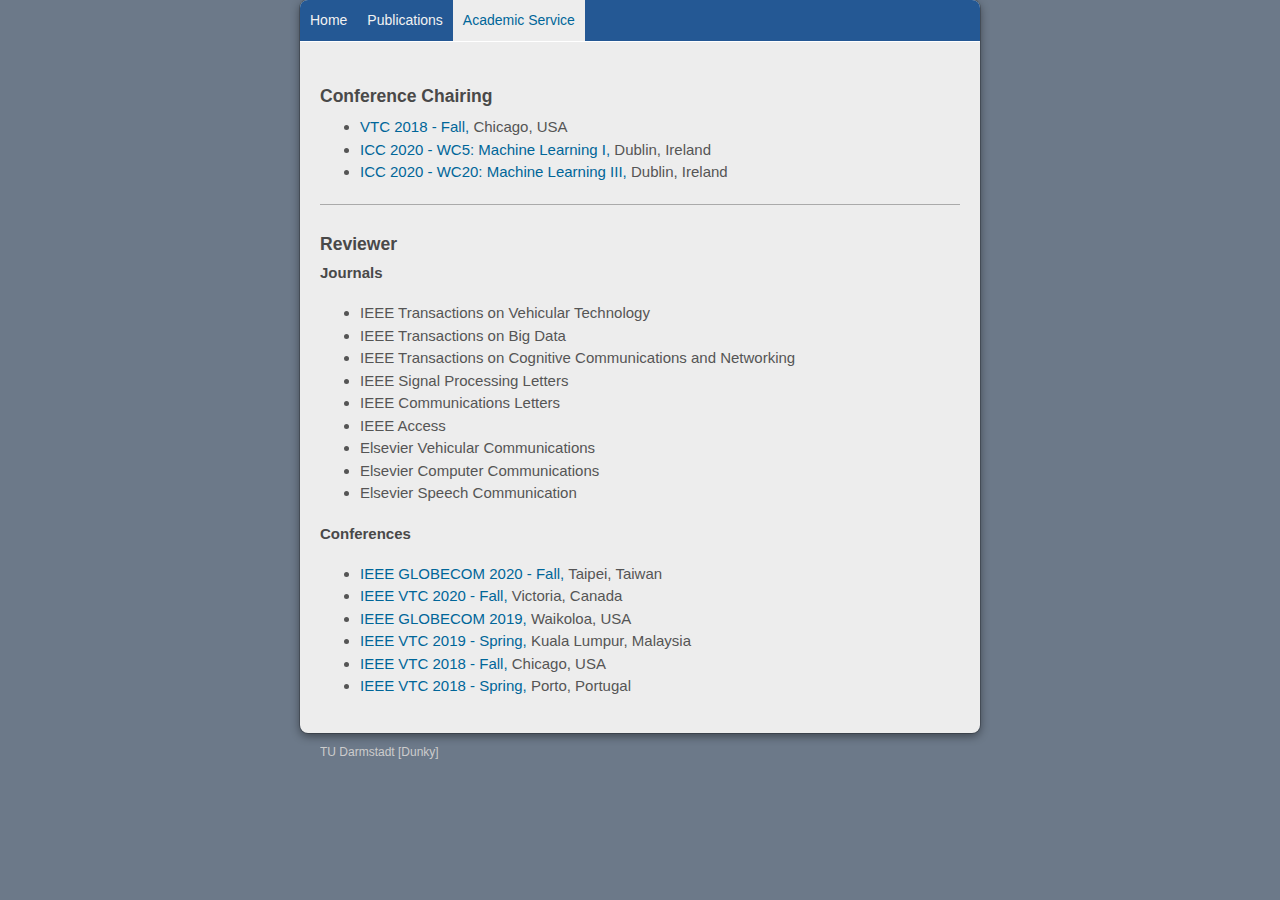
==== academic-service.html @ 3aa6d10d "changes main" ====
<!doctype html>
<html lang="en-US">
<head><meta https-equiv="Content-Type" content="text/html; charset=UTF-8" />
    <meta name="viewport" content="width=device-width, initial-scale=0.6">
    <link rel="stylesheet" href="all.css" integrity="sha384-UHRtZLI+pbxtHCWp1t77Bi1L4ZtiqrqD80Kn4Z8NTSRyMA2Fd33n5dQ8lWUE00s/" crossorigin="anonymous">
    <meta charset="utf-8">
    <meta https-equiv="X-UA-Compatible" content="IE=edge">
    <!-- Begin Jekyll SEO tag v2.5.0 -->
<title>Service</title>
<meta name="generator" content="Jekyll v3.8.5" />
<meta property="og:locale" content="en_US" />
<meta name="description" content="Personal webpage of Luis F. Abanto-Leon." />
<meta property="og:description" content="Personal webpage of Luis F. Abanto-Leon." />
<link rel="canonical" href="https://luis-f-abanto-leon.github.io/academic-service.html" />
<meta property="og:url" content="https://luis-f-abanto-leon.github.io/academic-service.html" />
<meta property="og:site_name" content="Luis F. Abanto-Leon" />
<script type="application/ld+json">
{"@type":"WebPage","headline":"Associate Editor","url":"https://luis-f-abanto-leon.github.io/academic-service.html","description":"Personal webpage of Luis F. Abanto-Leon.","@context":"https://schema.org"}</script>
<!-- End Jekyll SEO tag -->
    <link rel="stylesheet" href="style.css">
    <script src="scale.fix.js"></script>
    <meta name="viewport" content="width=device-width, initial-scale=0.6, user-scalable=yes">

</head>
<body>
    <div class="wrapper">
    <header>
    <div class="topnav" id="myTopnav">
              <!-- <a href="index.html">Home</a> -->
              <a class="" href="index.html">Home</a>
              <!-- <a href="research-interests.html">Research Interest</a> -->
              <!-- <a class="" href="research-interests.html">Research Interests</a> -->
              <!-- <a href="publications.html">Publications</a> -->
              <a class="" href="publications.html">Publications</a>
              <!-- <a href="academic-service.html">Academic Service</a> -->
              <a class="active" href="academic-service.html">Academic Service</a>
      <a href="javascript:void(0);" class="icon" onclick="myFunction()"><i class="fa fa-bars"></i></a>
      <div style="padding-left:16px"> </div>
      </div>

      <script>
      function myFunction() {
        var x = document.getElementById("myTopnav");
        if (x.className === "topnav") {
          x.className += " responsive";
        } else {
          x.className = "topnav";
        }
      }
      </script>
      </header>

<section>
	  
<h3 id="tpc-chair">Conference Chairing</h3>
<!--- <div class="buttonstyle"><a href="#">Button</a></div> Advances in Industrial Networks and Intelligent Systems in 2nd International Conference on Communication, Management and Information Technology ICCMIT 2016, Italy, April, 2016-->
<ul>
  <li><a href="https://www.ieeevtc.org/vtc2018fall/" target="_blank">VTC 2018 - Fall,</a> Chicago, USA</li>
  <li><a href="https://icc2020.ieee-icc.org/" target="_blank">ICC 2020 - WC5: Machine Learning I,</a> Dublin, Ireland</li>
  <li><a href="https://icc2020.ieee-icc.org/" target="_blank">ICC 2020 - WC20: Machine Learning III,</a> Dublin, Ireland</li>
</ul>

<hr />

<h3 id="reviewer">Reviewer</h3>

<h4 id="reviewer">Journals</h3>
<ul>
  <li>IEEE Transactions on Vehicular Technology</li>	
  <li>IEEE Transactions on Big Data</li>
  <li>IEEE Transactions on Cognitive Communications and Networking</li>
  <li>IEEE Signal Processing Letters</li>
  <li>IEEE Communications Letters</li>
  <li>IEEE Access</li>
  <li>Elsevier Vehicular Communications</li>
  <li>Elsevier Computer Communications</li>
  <li>Elsevier Speech Communication</li>
</ul>


<h4 id="reviewer">Conferences</h3>
<ul>
  <li><a href="https://globecom2020.ieee-globecom.org/" target="_blank">IEEE GLOBECOM 2020 - Fall,</a> Taipei, Taiwan</li>	
  <li><a href="https://events.vtsociety.org/vtc2020-fall/" target="_blank">IEEE VTC 2020 - Fall,</a> Victoria, Canada</li>	
  <li><a href="https://globecom2019.ieee-globecom.org/" target="_blank">IEEE GLOBECOM 2019,</a> Waikoloa, USA</li>
  <li><a href="https://www.ieeevtc.org/vtc2019spring/" target="_blank">IEEE VTC 2019 - Spring,</a> Kuala Lumpur, Malaysia</li>
  <li><a href="https://www.ieeevtc.org/vtc2018fall/" target="_blank">IEEE VTC 2018 - Fall,</a> Chicago, USA</li>
  <li><a href="https://www.ieeevtc.org/vtc2018spring/" target="_blank">IEEE VTC 2018 - Spring,</a> Porto, Portugal</li>
</ul>

</section>

</div>
<footer>
<p>TU Darmstadt [Dunky]</a></p>
</footer>

</body>
</html>
---- all.css ----
.fa,.fab,.fal,.far,.fas{-moz-osx-font-smoothing:grayscale;-webkit-font-smoothing:antialiased;display:inline-block;font-style:normal;font-variant:normal;text-rendering:auto;line-height:1}.fa-lg{font-size:1.33333em;line-height:.75em;vertical-align:-.0667em}.fa-xs{font-size:.75em}.fa-sm{font-size:.875em}.fa-1x{font-size:1em}.fa-2x{font-size:2em}.fa-3x{font-size:3em}.fa-4x{font-size:4em}.fa-5x{font-size:5em}.fa-6x{font-size:6em}.fa-7x{font-size:7em}.fa-8x{font-size:8em}.fa-9x{font-size:9em}.fa-10x{font-size:10em}.fa-fw{text-align:center;width:1.25em}.fa-ul{list-style-type:none;margin-left:2.5em;padding-left:0}.fa-ul>li{position:relative}.fa-li{left:-2em;position:absolute;text-align:center;width:2em;line-height:inherit}.fa-border{border:.08em solid #eee;border-radius:.1em;padding:.2em .25em .15em}.fa-pull-left{float:left}.fa-pull-right{float:right}.fa.fa-pull-left,.fab.fa-pull-left,.fal.fa-pull-left,.far.fa-pull-left,.fas.fa-pull-left{margin-right:.3em}.fa.fa-pull-right,.fab.fa-pull-right,.fal.fa-pull-right,.far.fa-pull-right,.fas.fa-pull-right{margin-left:.3em}.fa-spin{animation:fa-spin 2s infinite linear}.fa-pulse{animation:fa-spin 1s infinite steps(8)}@keyframes fa-spin{0%{transform:rotate(0deg)}to{transform:rotate(1turn)}}.fa-rotate-90{-ms-filter:"progid:DXImageTransform.Microsoft.BasicImage(rotation=1)";transform:rotate(90deg)}.fa-rotate-180{-ms-filter:"progid:DXImageTransform.Microsoft.BasicImage(rotation=2)";transform:rotate(180deg)}.fa-rotate-270{-ms-filter:"progid:DXImageTransform.Microsoft.BasicImage(rotation=3)";transform:rotate(270deg)}.fa-flip-horizontal{-ms-filter:"progid:DXImageTransform.Microsoft.BasicImage(rotation=0, mirror=1)";transform:scaleX(-1)}.fa-flip-vertical{transform:scaleY(-1)}.fa-flip-horizontal.fa-flip-vertical,.fa-flip-vertical{-ms-filter:"progid:DXImageTransform.Microsoft.BasicImage(rotation=2, mirror=1)"}.fa-flip-horizontal.fa-flip-vertical{transform:scale(-1)}:root .fa-flip-horizontal,:root .fa-flip-vertical,:root .fa-rotate-90,:root .fa-rotate-180,:root .fa-rotate-270{filter:none}.fa-stack{display:inline-block;height:2em;line-height:2em;position:relative;vertical-align:middle;width:2.5em}.fa-stack-1x,.fa-stack-2x{left:0;position:absolute;text-align:center;width:100%}.fa-stack-1x{line-height:inherit}.fa-stack-2x{font-size:2em}.fa-inverse{color:#fff}.fa-500px:before{content:"\f26e"}.fa-accessible-icon:before{content:"\f368"}.fa-accusoft:before{content:"\f369"}.fa-acquisitions-incorporated:before{content:"\f6af"}.fa-ad:before{content:"\f641"}.fa-address-book:before{content:"\f2b9"}.fa-address-card:before{content:"\f2bb"}.fa-adjust:before{content:"\f042"}.fa-adn:before{content:"\f170"}.fa-adobe:before{content:"\f778"}.fa-adversal:before{content:"\f36a"}.fa-affiliatetheme:before{content:"\f36b"}.fa-air-freshener:before{content:"\f5d0"}.fa-algolia:before{content:"\f36c"}.fa-align-center:before{content:"\f037"}.fa-align-justify:before{content:"\f039"}.fa-align-left:before{content:"\f036"}.fa-align-right:before{content:"\f038"}.fa-alipay:before{content:"\f642"}.fa-allergies:before{content:"\f461"}.fa-amazon:before{content:"\f270"}.fa-amazon-pay:before{content:"\f42c"}.fa-ambulance:before{content:"\f0f9"}.fa-american-sign-language-interpreting:before{content:"\f2a3"}.fa-amilia:before{content:"\f36d"}.fa-anchor:before{content:"\f13d"}.fa-android:before{content:"\f17b"}.fa-angellist:before{content:"\f209"}.fa-angle-double-down:before{content:"\f103"}.fa-angle-double-left:before{content:"\f100"}.fa-angle-double-right:before{content:"\f101"}.fa-angle-double-up:before{content:"\f102"}.fa-angle-down:before{content:"\f107"}.fa-angle-left:before{content:"\f104"}.fa-angle-right:before{content:"\f105"}.fa-angle-up:before{content:"\f106"}.fa-angry:before{content:"\f556"}.fa-angrycreative:before{content:"\f36e"}.fa-angular:before{content:"\f420"}.fa-ankh:before{content:"\f644"}.fa-app-store:before{content:"\f36f"}.fa-app-store-ios:before{content:"\f370"}.fa-apper:before{content:"\f371"}.fa-apple:before{content:"\f179"}.fa-apple-alt:before{content:"\f5d1"}.fa-apple-pay:before{content:"\f415"}.fa-archive:before{content:"\f187"}.fa-archway:before{content:"\f557"}.fa-arrow-alt-circle-down:before{content:"\f358"}.fa-arrow-alt-circle-left:before{content:"\f359"}.fa-arrow-alt-circle-right:before{content:"\f35a"}.fa-arrow-alt-circle-up:before{content:"\f35b"}.fa-arrow-circle-down:before{content:"\f0ab"}.fa-arrow-circle-left:before{content:"\f0a8"}.fa-arrow-circle-right:before{content:"\f0a9"}.fa-arrow-circle-up:before{content:"\f0aa"}.fa-arrow-down:before{content:"\f063"}.fa-arrow-left:before{content:"\f060"}.fa-arrow-right:before{content:"\f061"}.fa-arrow-up:before{content:"\f062"}.fa-arrows-alt:before{content:"\f0b2"}.fa-arrows-alt-h:before{content:"\f337"}.fa-arrows-alt-v:before{content:"\f338"}.fa-artstation:before{content:"\f77a"}.fa-assistive-listening-systems:before{content:"\f2a2"}.fa-asterisk:before{content:"\f069"}.fa-asymmetrik:before{content:"\f372"}.fa-at:before{content:"\f1fa"}.fa-atlas:before{content:"\f558"}.fa-atlassian:before{content:"\f77b"}.fa-atom:before{content:"\f5d2"}.fa-audible:before{content:"\f373"}.fa-audio-description:before{content:"\f29e"}.fa-autoprefixer:before{content:"\f41c"}.fa-avianex:before{content:"\f374"}.fa-aviato:before{content:"\f421"}.fa-award:before{content:"\f559"}.fa-aws:before{content:"\f375"}.fa-baby:before{content:"\f77c"}.fa-baby-carriage:before{content:"\f77d"}.fa-backspace:before{content:"\f55a"}.fa-backward:before{content:"\f04a"}.fa-balance-scale:before{content:"\f24e"}.fa-ban:before{content:"\f05e"}.fa-band-aid:before{content:"\f462"}.fa-bandcamp:before{content:"\f2d5"}.fa-barcode:before{content:"\f02a"}.fa-bars:before{content:"\f0c9"}.fa-baseball-ball:before{content:"\f433"}.fa-basketball-ball:before{content:"\f434"}.fa-bath:before{content:"\f2cd"}.fa-battery-empty:before{content:"\f244"}.fa-battery-full:before{content:"\f240"}.fa-battery-half:before{content:"\f242"}.fa-battery-quarter:before{content:"\f243"}.fa-battery-three-quarters:before{content:"\f241"}.fa-bed:before{content:"\f236"}.fa-beer:before{content:"\f0fc"}.fa-behance:before{content:"\f1b4"}.fa-behance-square:before{content:"\f1b5"}.fa-bell:before{content:"\f0f3"}.fa-bell-slash:before{content:"\f1f6"}.fa-bezier-curve:before{content:"\f55b"}.fa-bible:before{content:"\f647"}.fa-bicycle:before{content:"\f206"}.fa-bimobject:before{content:"\f378"}.fa-binoculars:before{content:"\f1e5"}.fa-biohazard:before{content:"\f780"}.fa-birthday-cake:before{content:"\f1fd"}.fa-bitbucket:before{content:"\f171"}.fa-bitcoin:before{content:"\f379"}.fa-bity:before{content:"\f37a"}.fa-black-tie:before{content:"\f27e"}.fa-blackberry:before{content:"\f37b"}.fa-blender:before{content:"\f517"}.fa-blender-phone:before{content:"\f6b6"}.fa-blind:before{content:"\f29d"}.fa-blog:before{content:"\f781"}.fa-blogger:before{content:"\f37c"}.fa-blogger-b:before{content:"\f37d"}.fa-bluetooth:before{content:"\f293"}.fa-bluetooth-b:before{content:"\f294"}.fa-bold:before{content:"\f032"}.fa-bolt:before{content:"\f0e7"}.fa-bomb:before{content:"\f1e2"}.fa-bone:before{content:"\f5d7"}.fa-bong:before{content:"\f55c"}.fa-book:before{content:"\f02d"}.fa-book-dead:before{content:"\f6b7"}.fa-book-open:before{content:"\f518"}.fa-book-reader:before{content:"\f5da"}.fa-bookmark:before{content:"\f02e"}.fa-bowling-ball:before{content:"\f436"}.fa-box:before{content:"\f466"}.fa-box-open:before{content:"\f49e"}.fa-boxes:before{content:"\f468"}.fa-braille:before{content:"\f2a1"}.fa-brain:before{content:"\f5dc"}.fa-briefcase:before{content:"\f0b1"}.fa-briefcase-medical:before{content:"\f469"}.fa-broadcast-tower:before{content:"\f519"}.fa-broom:before{content:"\f51a"}.fa-brush:before{content:"\f55d"}.fa-btc:before{content:"\f15a"}.fa-bug:before{content:"\f188"}.fa-building:before{content:"\f1ad"}.fa-bullhorn:before{content:"\f0a1"}.fa-bullseye:before{content:"\f140"}.fa-burn:before{content:"\f46a"}.fa-buromobelexperte:before{content:"\f37f"}.fa-bus:before{content:"\f207"}.fa-bus-alt:before{content:"\f55e"}.fa-business-time:before{content:"\f64a"}.fa-buysellads:before{content:"\f20d"}.fa-calculator:before{content:"\f1ec"}.fa-calendar:before{content:"\f133"}.fa-calendar-alt:before{content:"\f073"}.fa-calendar-check:before{content:"\f274"}.fa-calendar-day:before{content:"\f783"}.fa-calendar-minus:before{content:"\f272"}.fa-calendar-plus:before{content:"\f271"}.fa-calendar-times:before{content:"\f273"}.fa-calendar-week:before{content:"\f784"}.fa-camera:before{content:"\f030"}.fa-camera-retro:before{content:"\f083"}.fa-campground:before{content:"\f6bb"}.fa-canadian-maple-leaf:before{content:"\f785"}.fa-candy-cane:before{content:"\f786"}.fa-cannabis:before{content:"\f55f"}.fa-capsules:before{content:"\f46b"}.fa-car:before{content:"\f1b9"}.fa-car-alt:before{content:"\f5de"}.fa-car-battery:before{content:"\f5df"}.fa-car-crash:before{content:"\f5e1"}.fa-car-side:before{content:"\f5e4"}.fa-caret-down:before{content:"\f0d7"}.fa-caret-left:before{content:"\f0d9"}.fa-caret-right:before{content:"\f0da"}.fa-caret-square-down:before{content:"\f150"}.fa-caret-square-left:before{content:"\f191"}.fa-caret-square-right:before{content:"\f152"}.fa-caret-square-up:before{content:"\f151"}.fa-caret-up:before{content:"\f0d8"}.fa-carrot:before{content:"\f787"}.fa-cart-arrow-down:before{content:"\f218"}.fa-cart-plus:before{content:"\f217"}.fa-cash-register:before{content:"\f788"}.fa-cat:before{content:"\f6be"}.fa-cc-amazon-pay:before{content:"\f42d"}.fa-cc-amex:before{content:"\f1f3"}.fa-cc-apple-pay:before{content:"\f416"}.fa-cc-diners-club:before{content:"\f24c"}.fa-cc-discover:before{content:"\f1f2"}.fa-cc-jcb:before{content:"\f24b"}.fa-cc-mastercard:before{content:"\f1f1"}.fa-cc-paypal:before{content:"\f1f4"}.fa-cc-stripe:before{content:"\f1f5"}.fa-cc-visa:before{content:"\f1f0"}.fa-centercode:before{content:"\f380"}.fa-centos:before{content:"\f789"}.fa-certificate:before{content:"\f0a3"}.fa-chair:before{content:"\f6c0"}.fa-chalkboard:before{content:"\f51b"}.fa-chalkboard-teacher:before{content:"\f51c"}.fa-charging-station:before{content:"\f5e7"}.fa-chart-area:before{content:"\f1fe"}.fa-chart-bar:before{content:"\f080"}.fa-chart-line:before{content:"\f201"}.fa-chart-pie:before{content:"\f200"}.fa-check:before{content:"\f00c"}.fa-check-circle:before{content:"\f058"}.fa-check-double:before{content:"\f560"}.fa-check-square:before{content:"\f14a"}.fa-chess:before{content:"\f439"}.fa-chess-bishop:before{content:"\f43a"}.fa-chess-board:before{content:"\f43c"}.fa-chess-king:before{content:"\f43f"}.fa-chess-knight:before{content:"\f441"}.fa-chess-pawn:before{content:"\f443"}.fa-chess-queen:before{content:"\f445"}.fa-chess-rook:before{content:"\f447"}.fa-chevron-circle-down:before{content:"\f13a"}.fa-chevron-circle-left:before{content:"\f137"}.fa-chevron-circle-right:before{content:"\f138"}.fa-chevron-circle-up:before{content:"\f139"}.fa-chevron-down:before{content:"\f078"}.fa-chevron-left:before{content:"\f053"}.fa-chevron-right:before{content:"\f054"}.fa-chevron-up:before{content:"\f077"}.fa-child:before{content:"\f1ae"}.fa-chrome:before{content:"\f268"}.fa-church:before{content:"\f51d"}.fa-circle:before{content:"\f111"}.fa-circle-notch:before{content:"\f1ce"}.fa-city:before{content:"\f64f"}.fa-clipboard:before{content:"\f328"}.fa-clipboard-check:before{content:"\f46c"}.fa-clipboard-list:before{content:"\f46d"}.fa-clock:before{content:"\f017"}.fa-clone:before{content:"\f24d"}.fa-closed-captioning:before{content:"\f20a"}.fa-cloud:before{content:"\f0c2"}.fa-cloud-download-alt:before{content:"\f381"}.fa-cloud-meatball:before{content:"\f73b"}.fa-cloud-moon:before{content:"\f6c3"}.fa-cloud-moon-rain:before{content:"\f73c"}.fa-cloud-rain:before{content:"\f73d"}.fa-cloud-showers-heavy:before{content:"\f740"}.fa-cloud-sun:before{content:"\f6c4"}.fa-cloud-sun-rain:before{content:"\f743"}.fa-cloud-upload-alt:before{content:"\f382"}.fa-cloudscale:before{content:"\f383"}.fa-cloudsmith:before{content:"\f384"}.fa-cloudversify:before{content:"\f385"}.fa-cocktail:before{content:"\f561"}.fa-code:before{content:"\f121"}.fa-code-branch:before{content:"\f126"}.fa-codepen:before{content:"\f1cb"}.fa-codiepie:before{content:"\f284"}.fa-coffee:before{content:"\f0f4"}.fa-cog:before{content:"\f013"}.fa-cogs:before{content:"\f085"}.fa-coins:before{content:"\f51e"}.fa-columns:before{content:"\f0db"}.fa-comment:before{content:"\f075"}.fa-comment-alt:before{content:"\f27a"}.fa-comment-dollar:before{content:"\f651"}.fa-comment-dots:before{content:"\f4ad"}.fa-comment-slash:before{content:"\f4b3"}.fa-comments:before{content:"\f086"}.fa-comments-dollar:before{content:"\f653"}.fa-compact-disc:before{content:"\f51f"}.fa-compass:before{content:"\f14e"}.fa-compress:before{content:"\f066"}.fa-compress-arrows-alt:before{content:"\f78c"}.fa-concierge-bell:before{content:"\f562"}.fa-confluence:before{content:"\f78d"}.fa-connectdevelop:before{content:"\f20e"}.fa-contao:before{content:"\f26d"}.fa-cookie:before{content:"\f563"}.fa-cookie-bite:before{content:"\f564"}.fa-copy:before{content:"\f0c5"}.fa-copyright:before{content:"\f1f9"}.fa-couch:before{content:"\f4b8"}.fa-cpanel:before{content:"\f388"}.fa-creative-commons:before{content:"\f25e"}.fa-creative-commons-by:before{content:"\f4e7"}.fa-creative-commons-nc:before{content:"\f4e8"}.fa-creative-commons-nc-eu:before{content:"\f4e9"}.fa-creative-commons-nc-jp:before{content:"\f4ea"}.fa-creative-commons-nd:before{content:"\f4eb"}.fa-creative-commons-pd:before{content:"\f4ec"}.fa-creative-commons-pd-alt:before{content:"\f4ed"}.fa-creative-commons-remix:before{content:"\f4ee"}.fa-creative-commons-sa:before{content:"\f4ef"}.fa-creative-commons-sampling:before{content:"\f4f0"}.fa-creative-commons-sampling-plus:before{content:"\f4f1"}.fa-creative-commons-share:before{content:"\f4f2"}.fa-creative-commons-zero:before{content:"\f4f3"}.fa-credit-card:before{content:"\f09d"}.fa-critical-role:before{content:"\f6c9"}.fa-crop:before{content:"\f125"}.fa-crop-alt:before{content:"\f565"}.fa-cross:before{content:"\f654"}.fa-crosshairs:before{content:"\f05b"}.fa-crow:before{content:"\f520"}.fa-crown:before{content:"\f521"}.fa-css3:before{content:"\f13c"}.fa-css3-alt:before{content:"\f38b"}.fa-cube:before{content:"\f1b2"}.fa-cubes:before{content:"\f1b3"}.fa-cut:before{content:"\f0c4"}.fa-cuttlefish:before{content:"\f38c"}.fa-d-and-d:before{content:"\f38d"}.fa-d-and-d-beyond:before{content:"\f6ca"}.fa-dashcube:before{content:"\f210"}.fa-database:before{content:"\f1c0"}.fa-deaf:before{content:"\f2a4"}.fa-delicious:before{content:"\f1a5"}.fa-democrat:before{content:"\f747"}.fa-deploydog:before{content:"\f38e"}.fa-deskpro:before{content:"\f38f"}.fa-desktop:before{content:"\f108"}.fa-dev:before{content:"\f6cc"}.fa-deviantart:before{content:"\f1bd"}.fa-dharmachakra:before{content:"\f655"}.fa-dhl:before{content:"\f790"}.fa-diagnoses:before{content:"\f470"}.fa-diaspora:before{content:"\f791"}.fa-dice:before{content:"\f522"}.fa-dice-d20:before{content:"\f6cf"}.fa-dice-d6:before{content:"\f6d1"}.fa-dice-five:before{content:"\f523"}.fa-dice-four:before{content:"\f524"}.fa-dice-one:before{content:"\f525"}.fa-dice-six:before{content:"\f526"}.fa-dice-three:before{content:"\f527"}.fa-dice-two:before{content:"\f528"}.fa-digg:before{content:"\f1a6"}.fa-digital-ocean:before{content:"\f391"}.fa-digital-tachograph:before{content:"\f566"}.fa-directions:before{content:"\f5eb"}.fa-discord:before{content:"\f392"}.fa-discourse:before{content:"\f393"}.fa-divide:before{content:"\f529"}.fa-dizzy:before{content:"\f567"}.fa-dna:before{content:"\f471"}.fa-dochub:before{content:"\f394"}.fa-docker:before{content:"\f395"}.fa-dog:before{content:"\f6d3"}.fa-dollar-sign:before{content:"\f155"}.fa-dolly:before{content:"\f472"}.fa-dolly-flatbed:before{content:"\f474"}.fa-donate:before{content:"\f4b9"}.fa-door-closed:before{content:"\f52a"}.fa-door-open:before{content:"\f52b"}.fa-dot-circle:before{content:"\f192"}.fa-dove:before{content:"\f4ba"}.fa-download:before{content:"\f019"}.fa-draft2digital:before{content:"\f396"}.fa-drafting-compass:before{content:"\f568"}.fa-dragon:before{content:"\f6d5"}.fa-draw-polygon:before{content:"\f5ee"}.fa-dribbble:before{content:"\f17d"}.fa-dribbble-square:before{content:"\f397"}.fa-dropbox:before{content:"\f16b"}.fa-drum:before{content:"\f569"}.fa-drum-steelpan:before{content:"\f56a"}.fa-drumstick-bite:before{content:"\f6d7"}.fa-drupal:before{content:"\f1a9"}.fa-dumbbell:before{content:"\f44b"}.fa-dumpster:before{content:"\f793"}.fa-dumpster-fire:before{content:"\f794"}.fa-dungeon:before{content:"\f6d9"}.fa-dyalog:before{content:"\f399"}.fa-earlybirds:before{content:"\f39a"}.fa-ebay:before{content:"\f4f4"}.fa-edge:before{content:"\f282"}.fa-edit:before{content:"\f044"}.fa-eject:before{content:"\f052"}.fa-elementor:before{content:"\f430"}.fa-ellipsis-h:before{content:"\f141"}.fa-ellipsis-v:before{content:"\f142"}.fa-ello:before{content:"\f5f1"}.fa-ember:before{content:"\f423"}.fa-empire:before{content:"\f1d1"}.fa-envelope:before{content:"\f0e0"}.fa-envelope-open:before{content:"\f2b6"}.fa-envelope-open-text:before{content:"\f658"}.fa-envelope-square:before{content:"\f199"}.fa-envira:before{content:"\f299"}.fa-equals:before{content:"\f52c"}.fa-eraser:before{content:"\f12d"}.fa-erlang:before{content:"\f39d"}.fa-ethereum:before{content:"\f42e"}.fa-ethernet:before{content:"\f796"}.fa-etsy:before{content:"\f2d7"}.fa-euro-sign:before{content:"\f153"}.fa-exchange-alt:before{content:"\f362"}.fa-exclamation:before{content:"\f12a"}.fa-exclamation-circle:before{content:"\f06a"}.fa-exclamation-triangle:before{content:"\f071"}.fa-expand:before{content:"\f065"}.fa-expand-arrows-alt:before{content:"\f31e"}.fa-expeditedssl:before{content:"\f23e"}.fa-external-link-alt:before{content:"\f35d"}.fa-external-link-square-alt:before{content:"\f360"}.fa-eye:before{content:"\f06e"}.fa-eye-dropper:before{content:"\f1fb"}.fa-eye-slash:before{content:"\f070"}.fa-facebook:before{content:"\f09a"}.fa-facebook-f:before{content:"\f39e"}.fa-facebook-messenger:before{content:"\f39f"}.fa-facebook-square:before{content:"\f082"}.fa-fantasy-flight-games:before{content:"\f6dc"}.fa-fast-backward:before{content:"\f049"}.fa-fast-forward:before{content:"\f050"}.fa-fax:before{content:"\f1ac"}.fa-feather:before{content:"\f52d"}.fa-feather-alt:before{content:"\f56b"}.fa-fedex:before{content:"\f797"}.fa-fedora:before{content:"\f798"}.fa-female:before{content:"\f182"}.fa-fighter-jet:before{content:"\f0fb"}.fa-figma:before{content:"\f799"}.fa-file:before{content:"\f15b"}.fa-file-alt:before{content:"\f15c"}.fa-file-archive:before{content:"\f1c6"}.fa-file-audio:before{content:"\f1c7"}.fa-file-code:before{content:"\f1c9"}.fa-file-contract:before{content:"\f56c"}.fa-file-csv:before{content:"\f6dd"}.fa-file-download:before{content:"\f56d"}.fa-file-excel:before{content:"\f1c3"}.fa-file-export:before{content:"\f56e"}.fa-file-image:before{content:"\f1c5"}.fa-file-import:before{content:"\f56f"}.fa-file-invoice:before{content:"\f570"}.fa-file-invoice-dollar:before{content:"\f571"}.fa-file-medical:before{content:"\f477"}.fa-file-medical-alt:before{content:"\f478"}.fa-file-pdf:before{content:"\f1c1"}.fa-file-powerpoint:before{content:"\f1c4"}.fa-file-prescription:before{content:"\f572"}.fa-file-signature:before{content:"\f573"}.fa-file-upload:before{content:"\f574"}.fa-file-video:before{content:"\f1c8"}.fa-file-word:before{content:"\f1c2"}.fa-fill:before{content:"\f575"}.fa-fill-drip:before{content:"\f576"}.fa-film:before{content:"\f008"}.fa-filter:before{content:"\f0b0"}.fa-fingerprint:before{content:"\f577"}.fa-fire:before{content:"\f06d"}.fa-fire-alt:before{content:"\f7e4"}.fa-fire-extinguisher:before{content:"\f134"}.fa-firefox:before{content:"\f269"}.fa-first-aid:before{content:"\f479"}.fa-first-order:before{content:"\f2b0"}.fa-first-order-alt:before{content:"\f50a"}.fa-firstdraft:before{content:"\f3a1"}.fa-fish:before{content:"\f578"}.fa-fist-raised:before{content:"\f6de"}.fa-flag:before{content:"\f024"}.fa-flag-checkered:before{content:"\f11e"}.fa-flag-usa:before{content:"\f74d"}.fa-flask:before{content:"\f0c3"}.fa-flickr:before{content:"\f16e"}.fa-flipboard:before{content:"\f44d"}.fa-flushed:before{content:"\f579"}.fa-fly:before{content:"\f417"}.fa-folder:before{content:"\f07b"}.fa-folder-minus:before{content:"\f65d"}.fa-folder-open:before{content:"\f07c"}.fa-folder-plus:before{content:"\f65e"}.fa-font:before{content:"\f031"}.fa-font-awesome:before{content:"\f2b4"}.fa-font-awesome-alt:before{content:"\f35c"}.fa-font-awesome-flag:before{content:"\f425"}.fa-font-awesome-logo-full:before{content:"\f4e6"}.fa-fonticons:before{content:"\f280"}.fa-fonticons-fi:before{content:"\f3a2"}.fa-football-ball:before{content:"\f44e"}.fa-fort-awesome:before{content:"\f286"}.fa-fort-awesome-alt:before{content:"\f3a3"}.fa-forumbee:before{content:"\f211"}.fa-forward:before{content:"\f04e"}.fa-foursquare:before{content:"\f180"}.fa-free-code-camp:before{content:"\f2c5"}.fa-freebsd:before{content:"\f3a4"}.fa-frog:before{content:"\f52e"}.fa-frown:before{content:"\f119"}.fa-frown-open:before{content:"\f57a"}.fa-fulcrum:before{content:"\f50b"}.fa-funnel-dollar:before{content:"\f662"}.fa-futbol:before{content:"\f1e3"}.fa-galactic-republic:before{content:"\f50c"}.fa-galactic-senate:before{content:"\f50d"}.fa-gamepad:before{content:"\f11b"}.fa-gas-pump:before{content:"\f52f"}.fa-gavel:before{content:"\f0e3"}.fa-gem:before{content:"\f3a5"}.fa-genderless:before{content:"\f22d"}.fa-get-pocket:before{content:"\f265"}.fa-gg:before{content:"\f260"}.fa-gg-circle:before{content:"\f261"}.fa-ghost:before{content:"\f6e2"}.fa-gift:before{content:"\f06b"}.fa-gifts:before{content:"\f79c"}.fa-git:before{content:"\f1d3"}.fa-git-square:before{content:"\f1d2"}.fa-github:before{content:"\f09b"}.fa-github-alt:before{content:"\f113"}.fa-github-square:before{content:"\f092"}.fa-gitkraken:before{content:"\f3a6"}.fa-gitlab:before{content:"\f296"}.fa-gitter:before{content:"\f426"}.fa-glass-cheers:before{content:"\f79f"}.fa-glass-martini:before{content:"\f000"}.fa-glass-martini-alt:before{content:"\f57b"}.fa-glass-whiskey:before{content:"\f7a0"}.fa-glasses:before{content:"\f530"}.fa-glide:before{content:"\f2a5"}.fa-glide-g:before{content:"\f2a6"}.fa-globe:before{content:"\f0ac"}.fa-globe-africa:before{content:"\f57c"}.fa-globe-americas:before{content:"\f57d"}.fa-globe-asia:before{content:"\f57e"}.fa-globe-europe:before{content:"\f7a2"}.fa-gofore:before{content:"\f3a7"}.fa-golf-ball:before{content:"\f450"}.fa-goodreads:before{content:"\f3a8"}.fa-goodreads-g:before{content:"\f3a9"}.fa-google:before{content:"\f1a0"}.fa-google-drive:before{content:"\f3aa"}.fa-google-play:before{content:"\f3ab"}.fa-google-plus:before{content:"\f2b3"}.fa-google-plus-g:before{content:"\f0d5"}.fa-google-plus-square:before{content:"\f0d4"}.fa-google-wallet:before{content:"\f1ee"}.fa-gopuram:before{content:"\f664"}.fa-graduation-cap:before{content:"\f19d"}.fa-gratipay:before{content:"\f184"}.fa-grav:before{content:"\f2d6"}.fa-greater-than:before{content:"\f531"}.fa-greater-than-equal:before{content:"\f532"}.fa-grimace:before{content:"\f57f"}.fa-grin:before{content:"\f580"}.fa-grin-alt:before{content:"\f581"}.fa-grin-beam:before{content:"\f582"}.fa-grin-beam-sweat:before{content:"\f583"}.fa-grin-hearts:before{content:"\f584"}.fa-grin-squint:before{content:"\f585"}.fa-grin-squint-tears:before{content:"\f586"}.fa-grin-stars:before{content:"\f587"}.fa-grin-tears:before{content:"\f588"}.fa-grin-tongue:before{content:"\f589"}.fa-grin-tongue-squint:before{content:"\f58a"}.fa-grin-tongue-wink:before{content:"\f58b"}.fa-grin-wink:before{content:"\f58c"}.fa-grip-horizontal:before{content:"\f58d"}.fa-grip-lines:before{content:"\f7a4"}.fa-grip-lines-vertical:before{content:"\f7a5"}.fa-grip-vertical:before{content:"\f58e"}.fa-gripfire:before{content:"\f3ac"}.fa-grunt:before{content:"\f3ad"}.fa-guitar:before{content:"\f7a6"}.fa-gulp:before{content:"\f3ae"}.fa-h-square:before{content:"\f0fd"}.fa-hacker-news:before{content:"\f1d4"}.fa-hacker-news-square:before{content:"\f3af"}.fa-hackerrank:before{content:"\f5f7"}.fa-hammer:before{content:"\f6e3"}.fa-hamsa:before{content:"\f665"}.fa-hand-holding:before{content:"\f4bd"}.fa-hand-holding-heart:before{content:"\f4be"}.fa-hand-holding-usd:before{content:"\f4c0"}.fa-hand-lizard:before{content:"\f258"}.fa-hand-paper:before{content:"\f256"}.fa-hand-peace:before{content:"\f25b"}.fa-hand-point-down:before{content:"\f0a7"}.fa-hand-point-left:before{content:"\f0a5"}.fa-hand-point-right:before{content:"\f0a4"}.fa-hand-point-up:before{content:"\f0a6"}.fa-hand-pointer:before{content:"\f25a"}.fa-hand-rock:before{content:"\f255"}.fa-hand-scissors:before{content:"\f257"}.fa-hand-spock:before{content:"\f259"}.fa-hands:before{content:"\f4c2"}.fa-hands-helping:before{content:"\f4c4"}.fa-handshake:before{content:"\f2b5"}.fa-hanukiah:before{content:"\f6e6"}.fa-hashtag:before{content:"\f292"}.fa-hat-wizard:before{content:"\f6e8"}.fa-haykal:before{content:"\f666"}.fa-hdd:before{content:"\f0a0"}.fa-heading:before{content:"\f1dc"}.fa-headphones:before{content:"\f025"}.fa-headphones-alt:before{content:"\f58f"}.fa-headset:before{content:"\f590"}.fa-heart:before{content:"\f004"}.fa-heart-broken:before{content:"\f7a9"}.fa-heartbeat:before{content:"\f21e"}.fa-helicopter:before{content:"\f533"}.fa-highlighter:before{content:"\f591"}.fa-hiking:before{content:"\f6ec"}.fa-hippo:before{content:"\f6ed"}.fa-hips:before{content:"\f452"}.fa-hire-a-helper:before{content:"\f3b0"}.fa-history:before{content:"\f1da"}.fa-hockey-puck:before{content:"\f453"}.fa-holly-berry:before{content:"\f7aa"}.fa-home:before{content:"\f015"}.fa-hooli:before{content:"\f427"}.fa-hornbill:before{content:"\f592"}.fa-horse:before{content:"\f6f0"}.fa-horse-head:before{content:"\f7ab"}.fa-hospital:before{content:"\f0f8"}.fa-hospital-alt:before{content:"\f47d"}.fa-hospital-symbol:before{content:"\f47e"}.fa-hot-tub:before{content:"\f593"}.fa-hotel:before{content:"\f594"}.fa-hotjar:before{content:"\f3b1"}.fa-hourglass:before{content:"\f254"}.fa-hourglass-end:before{content:"\f253"}.fa-hourglass-half:before{content:"\f252"}.fa-hourglass-start:before{content:"\f251"}.fa-house-damage:before{content:"\f6f1"}.fa-houzz:before{content:"\f27c"}.fa-hryvnia:before{content:"\f6f2"}.fa-html5:before{content:"\f13b"}.fa-hubspot:before{content:"\f3b2"}.fa-i-cursor:before{content:"\f246"}.fa-icicles:before{content:"\f7ad"}.fa-id-badge:before{content:"\f2c1"}.fa-id-card:before{content:"\f2c2"}.fa-id-card-alt:before{content:"\f47f"}.fa-igloo:before{content:"\f7ae"}.fa-image:before{content:"\f03e"}.fa-images:before{content:"\f302"}.fa-imdb:before{content:"\f2d8"}.fa-inbox:before{content:"\f01c"}.fa-indent:before{content:"\f03c"}.fa-industry:before{content:"\f275"}.fa-infinity:before{content:"\f534"}.fa-info:before{content:"\f129"}.fa-info-circle:before{content:"\f05a"}.fa-instagram:before{content:"\f16d"}.fa-intercom:before{content:"\f7af"}.fa-internet-explorer:before{content:"\f26b"}.fa-invision:before{content:"\f7b0"}.fa-ioxhost:before{content:"\f208"}.fa-italic:before{content:"\f033"}.fa-itunes:before{content:"\f3b4"}.fa-itunes-note:before{content:"\f3b5"}.fa-java:before{content:"\f4e4"}.fa-jedi:before{content:"\f669"}.fa-jedi-order:before{content:"\f50e"}.fa-jenkins:before{content:"\f3b6"}.fa-jira:before{content:"\f7b1"}.fa-joget:before{content:"\f3b7"}.fa-joint:before{content:"\f595"}.fa-joomla:before{content:"\f1aa"}.fa-journal-whills:before{content:"\f66a"}.fa-js:before{content:"\f3b8"}.fa-js-square:before{content:"\f3b9"}.fa-jsfiddle:before{content:"\f1cc"}.fa-kaaba:before{content:"\f66b"}.fa-kaggle:before{content:"\f5fa"}.fa-key:before{content:"\f084"}.fa-keybase:before{content:"\f4f5"}.fa-keyboard:before{content:"\f11c"}.fa-keycdn:before{content:"\f3ba"}.fa-khanda:before{content:"\f66d"}.fa-kickstarter:before{content:"\f3bb"}.fa-kickstarter-k:before{content:"\f3bc"}.fa-kiss:before{content:"\f596"}.fa-kiss-beam:before{content:"\f597"}.fa-kiss-wink-heart:before{content:"\f598"}.fa-kiwi-bird:before{content:"\f535"}.fa-korvue:before{content:"\f42f"}.fa-landmark:before{content:"\f66f"}.fa-language:before{content:"\f1ab"}.fa-laptop:before{content:"\f109"}.fa-laptop-code:before{content:"\f5fc"}.fa-laravel:before{content:"\f3bd"}.fa-lastfm:before{content:"\f202"}.fa-lastfm-square:before{content:"\f203"}.fa-laugh:before{content:"\f599"}.fa-laugh-beam:before{content:"\f59a"}.fa-laugh-squint:before{content:"\f59b"}.fa-laugh-wink:before{content:"\f59c"}.fa-layer-group:before{content:"\f5fd"}.fa-leaf:before{content:"\f06c"}.fa-leanpub:before{content:"\f212"}.fa-lemon:before{content:"\f094"}.fa-less:before{content:"\f41d"}.fa-less-than:before{content:"\f536"}.fa-less-than-equal:before{content:"\f537"}.fa-level-down-alt:before{content:"\f3be"}.fa-level-up-alt:before{content:"\f3bf"}.fa-life-ring:before{content:"\f1cd"}.fa-lightbulb:before{content:"\f0eb"}.fa-line:before{content:"\f3c0"}.fa-link:before{content:"\f0c1"}.fa-linkedin:before{content:"\f08c"}.fa-linkedin-in:before{content:"\f0e1"}.fa-linode:before{content:"\f2b8"}.fa-linux:before{content:"\f17c"}.fa-lira-sign:before{content:"\f195"}.fa-list:before{content:"\f03a"}.fa-list-alt:before{content:"\f022"}.fa-list-ol:before{content:"\f0cb"}.fa-list-ul:before{content:"\f0ca"}.fa-location-arrow:before{content:"\f124"}.fa-lock:before{content:"\f023"}.fa-lock-open:before{content:"\f3c1"}.fa-long-arrow-alt-down:before{content:"\f309"}.fa-long-arrow-alt-left:before{content:"\f30a"}.fa-long-arrow-alt-right:before{content:"\f30b"}.fa-long-arrow-alt-up:before{content:"\f30c"}.fa-low-vision:before{content:"\f2a8"}.fa-luggage-cart:before{content:"\f59d"}.fa-lyft:before{content:"\f3c3"}.fa-magento:before{content:"\f3c4"}.fa-magic:before{content:"\f0d0"}.fa-magnet:before{content:"\f076"}.fa-mail-bulk:before{content:"\f674"}.fa-mailchimp:before{content:"\f59e"}.fa-male:before{content:"\f183"}.fa-mandalorian:before{content:"\f50f"}.fa-map:before{content:"\f279"}.fa-map-marked:before{content:"\f59f"}.fa-map-marked-alt:before{content:"\f5a0"}.fa-map-marker:before{content:"\f041"}.fa-map-marker-alt:before{content:"\f3c5"}.fa-map-pin:before{content:"\f276"}.fa-map-signs:before{content:"\f277"}.fa-markdown:before{content:"\f60f"}.fa-marker:before{content:"\f5a1"}.fa-mars:before{content:"\f222"}.fa-mars-double:before{content:"\f227"}.fa-mars-stroke:before{content:"\f229"}.fa-mars-stroke-h:before{content:"\f22b"}.fa-mars-stroke-v:before{content:"\f22a"}.fa-mask:before{content:"\f6fa"}.fa-mastodon:before{content:"\f4f6"}.fa-maxcdn:before{content:"\f136"}.fa-medal:before{content:"\f5a2"}.fa-medapps:before{content:"\f3c6"}.fa-medium:before{content:"\f23a"}.fa-medium-m:before{content:"\f3c7"}.fa-medkit:before{content:"\f0fa"}.fa-medrt:before{content:"\f3c8"}.fa-meetup:before{content:"\f2e0"}.fa-megaport:before{content:"\f5a3"}.fa-meh:before{content:"\f11a"}.fa-meh-blank:before{content:"\f5a4"}.fa-meh-rolling-eyes:before{content:"\f5a5"}.fa-memory:before{content:"\f538"}.fa-mendeley:before{content:"\f7b3"}.fa-menorah:before{content:"\f676"}.fa-mercury:before{content:"\f223"}.fa-meteor:before{content:"\f753"}.fa-microchip:before{content:"\f2db"}.fa-microphone:before{content:"\f130"}.fa-microphone-alt:before{content:"\f3c9"}.fa-microphone-alt-slash:before{content:"\f539"}.fa-microphone-slash:before{content:"\f131"}.fa-microscope:before{content:"\f610"}.fa-microsoft:before{content:"\f3ca"}.fa-minus:before{content:"\f068"}.fa-minus-circle:before{content:"\f056"}.fa-minus-square:before{content:"\f146"}.fa-mitten:before{content:"\f7b5"}.fa-mix:before{content:"\f3cb"}.fa-mixcloud:before{content:"\f289"}.fa-mizuni:before{content:"\f3cc"}.fa-mobile:before{content:"\f10b"}.fa-mobile-alt:before{content:"\f3cd"}.fa-modx:before{content:"\f285"}.fa-monero:before{content:"\f3d0"}.fa-money-bill:before{content:"\f0d6"}.fa-money-bill-alt:before{content:"\f3d1"}.fa-money-bill-wave:before{content:"\f53a"}.fa-money-bill-wave-alt:before{content:"\f53b"}.fa-money-check:before{content:"\f53c"}.fa-money-check-alt:before{content:"\f53d"}.fa-monument:before{content:"\f5a6"}.fa-moon:before{content:"\f186"}.fa-mortar-pestle:before{content:"\f5a7"}.fa-mosque:before{content:"\f678"}.fa-motorcycle:before{content:"\f21c"}.fa-mountain:before{content:"\f6fc"}.fa-mouse-pointer:before{content:"\f245"}.fa-mug-hot:before{content:"\f7b6"}.fa-music:before{content:"\f001"}.fa-napster:before{content:"\f3d2"}.fa-neos:before{content:"\f612"}.fa-network-wired:before{content:"\f6ff"}.fa-neuter:before{content:"\f22c"}.fa-newspaper:before{content:"\f1ea"}.fa-nimblr:before{content:"\f5a8"}.fa-nintendo-switch:before{content:"\f418"}.fa-node:before{content:"\f419"}.fa-node-js:before{content:"\f3d3"}.fa-not-equal:before{content:"\f53e"}.fa-notes-medical:before{content:"\f481"}.fa-npm:before{content:"\f3d4"}.fa-ns8:before{content:"\f3d5"}.fa-nutritionix:before{content:"\f3d6"}.fa-object-group:before{content:"\f247"}.fa-object-ungroup:before{content:"\f248"}.fa-odnoklassniki:before{content:"\f263"}.fa-odnoklassniki-square:before{content:"\f264"}.fa-oil-can:before{content:"\f613"}.fa-old-republic:before{content:"\f510"}.fa-om:before{content:"\f679"}.fa-opencart:before{content:"\f23d"}.fa-openid:before{content:"\f19b"}.fa-opera:before{content:"\f26a"}.fa-optin-monster:before{content:"\f23c"}.fa-osi:before{content:"\f41a"}.fa-otter:before{content:"\f700"}.fa-outdent:before{content:"\f03b"}.fa-page4:before{content:"\f3d7"}.fa-pagelines:before{content:"\f18c"}.fa-paint-brush:before{content:"\f1fc"}.fa-paint-roller:before{content:"\f5aa"}.fa-palette:before{content:"\f53f"}.fa-palfed:before{content:"\f3d8"}.fa-pallet:before{content:"\f482"}.fa-paper-plane:before{content:"\f1d8"}.fa-paperclip:before{content:"\f0c6"}.fa-parachute-box:before{content:"\f4cd"}.fa-paragraph:before{content:"\f1dd"}.fa-parking:before{content:"\f540"}.fa-passport:before{content:"\f5ab"}.fa-pastafarianism:before{content:"\f67b"}.fa-paste:before{content:"\f0ea"}.fa-patreon:before{content:"\f3d9"}.fa-pause:before{content:"\f04c"}.fa-pause-circle:before{content:"\f28b"}.fa-paw:before{content:"\f1b0"}.fa-paypal:before{content:"\f1ed"}.fa-peace:before{content:"\f67c"}.fa-pen:before{content:"\f304"}.fa-pen-alt:before{content:"\f305"}.fa-pen-fancy:before{content:"\f5ac"}.fa-pen-nib:before{content:"\f5ad"}.fa-pen-square:before{content:"\f14b"}.fa-pencil-alt:before{content:"\f303"}.fa-pencil-ruler:before{content:"\f5ae"}.fa-penny-arcade:before{content:"\f704"}.fa-people-carry:before{content:"\f4ce"}.fa-percent:before{content:"\f295"}.fa-percentage:before{content:"\f541"}.fa-periscope:before{content:"\f3da"}.fa-person-booth:before{content:"\f756"}.fa-phabricator:before{content:"\f3db"}.fa-phoenix-framework:before{content:"\f3dc"}.fa-phoenix-squadron:before{content:"\f511"}.fa-phone:before{content:"\f095"}.fa-phone-slash:before{content:"\f3dd"}.fa-phone-square:before{content:"\f098"}.fa-phone-volume:before{content:"\f2a0"}.fa-php:before{content:"\f457"}.fa-pied-piper:before{content:"\f2ae"}.fa-pied-piper-alt:before{content:"\f1a8"}.fa-pied-piper-hat:before{content:"\f4e5"}.fa-pied-piper-pp:before{content:"\f1a7"}.fa-piggy-bank:before{content:"\f4d3"}.fa-pills:before{content:"\f484"}.fa-pinterest:before{content:"\f0d2"}.fa-pinterest-p:before{content:"\f231"}.fa-pinterest-square:before{content:"\f0d3"}.fa-place-of-worship:before{content:"\f67f"}.fa-plane:before{content:"\f072"}.fa-plane-arrival:before{content:"\f5af"}.fa-plane-departure:before{content:"\f5b0"}.fa-play:before{content:"\f04b"}.fa-play-circle:before{content:"\f144"}.fa-playstation:before{content:"\f3df"}.fa-plug:before{content:"\f1e6"}.fa-plus:before{content:"\f067"}.fa-plus-circle:before{content:"\f055"}.fa-plus-square:before{content:"\f0fe"}.fa-podcast:before{content:"\f2ce"}.fa-poll:before{content:"\f681"}.fa-poll-h:before{content:"\f682"}.fa-poo:before{content:"\f2fe"}.fa-poo-storm:before{content:"\f75a"}.fa-poop:before{content:"\f619"}.fa-portrait:before{content:"\f3e0"}.fa-pound-sign:before{content:"\f154"}.fa-power-off:before{content:"\f011"}.fa-pray:before{content:"\f683"}.fa-praying-hands:before{content:"\f684"}.fa-prescription:before{content:"\f5b1"}.fa-prescription-bottle:before{content:"\f485"}.fa-prescription-bottle-alt:before{content:"\f486"}.fa-print:before{content:"\f02f"}.fa-procedures:before{content:"\f487"}.fa-product-hunt:before{content:"\f288"}.fa-project-diagram:before{content:"\f542"}.fa-pushed:before{content:"\f3e1"}.fa-puzzle-piece:before{content:"\f12e"}.fa-python:before{content:"\f3e2"}.fa-qq:before{content:"\f1d6"}.fa-qrcode:before{content:"\f029"}.fa-question:before{content:"\f128"}.fa-question-circle:before{content:"\f059"}.fa-quidditch:before{content:"\f458"}.fa-quinscape:before{content:"\f459"}.fa-quora:before{content:"\f2c4"}.fa-quote-left:before{content:"\f10d"}.fa-quote-right:before{content:"\f10e"}.fa-quran:before{content:"\f687"}.fa-r-project:before{content:"\f4f7"}.fa-radiation:before{content:"\f7b9"}.fa-radiation-alt:before{content:"\f7ba"}.fa-rainbow:before{content:"\f75b"}.fa-random:before{content:"\f074"}.fa-raspberry-pi:before{content:"\f7bb"}.fa-ravelry:before{content:"\f2d9"}.fa-react:before{content:"\f41b"}.fa-reacteurope:before{content:"\f75d"}.fa-readme:before{content:"\f4d5"}.fa-rebel:before{content:"\f1d0"}.fa-receipt:before{content:"\f543"}.fa-recycle:before{content:"\f1b8"}.fa-red-river:before{content:"\f3e3"}.fa-reddit:before{content:"\f1a1"}.fa-reddit-alien:before{content:"\f281"}.fa-reddit-square:before{content:"\f1a2"}.fa-redhat:before{content:"\f7bc"}.fa-redo:before{content:"\f01e"}.fa-redo-alt:before{content:"\f2f9"}.fa-registered:before{content:"\f25d"}.fa-renren:before{content:"\f18b"}.fa-reply:before{content:"\f3e5"}.fa-reply-all:before{content:"\f122"}.fa-replyd:before{content:"\f3e6"}.fa-republican:before{content:"\f75e"}.fa-researchgate:before{content:"\f4f8"}.fa-resolving:before{content:"\f3e7"}.fa-restroom:before{content:"\f7bd"}.fa-retweet:before{content:"\f079"}.fa-rev:before{content:"\f5b2"}.fa-ribbon:before{content:"\f4d6"}.fa-ring:before{content:"\f70b"}.fa-road:before{content:"\f018"}.fa-robot:before{content:"\f544"}.fa-rocket:before{content:"\f135"}.fa-rocketchat:before{content:"\f3e8"}.fa-rockrms:before{content:"\f3e9"}.fa-route:before{content:"\f4d7"}.fa-rss:before{content:"\f09e"}.fa-rss-square:before{content:"\f143"}.fa-ruble-sign:before{content:"\f158"}.fa-ruler:before{content:"\f545"}.fa-ruler-combined:before{content:"\f546"}.fa-ruler-horizontal:before{content:"\f547"}.fa-ruler-vertical:before{content:"\f548"}.fa-running:before{content:"\f70c"}.fa-rupee-sign:before{content:"\f156"}.fa-sad-cry:before{content:"\f5b3"}.fa-sad-tear:before{content:"\f5b4"}.fa-safari:before{content:"\f267"}.fa-sass:before{content:"\f41e"}.fa-satellite:before{content:"\f7bf"}.fa-satellite-dish:before{content:"\f7c0"}.fa-save:before{content:"\f0c7"}.fa-schlix:before{content:"\f3ea"}.fa-school:before{content:"\f549"}.fa-screwdriver:before{content:"\f54a"}.fa-scribd:before{content:"\f28a"}.fa-scroll:before{content:"\f70e"}.fa-sd-card:before{content:"\f7c2"}.fa-search:before{content:"\f002"}.fa-search-dollar:before{content:"\f688"}.fa-search-location:before{content:"\f689"}.fa-search-minus:before{content:"\f010"}.fa-search-plus:before{content:"\f00e"}.fa-searchengin:before{content:"\f3eb"}.fa-seedling:before{content:"\f4d8"}.fa-sellcast:before{content:"\f2da"}.fa-sellsy:before{content:"\f213"}.fa-server:before{content:"\f233"}.fa-servicestack:before{content:"\f3ec"}.fa-shapes:before{content:"\f61f"}.fa-share:before{content:"\f064"}.fa-share-alt:before{content:"\f1e0"}.fa-share-alt-square:before{content:"\f1e1"}.fa-share-square:before{content:"\f14d"}.fa-shekel-sign:before{content:"\f20b"}.fa-shield-alt:before{content:"\f3ed"}.fa-ship:before{content:"\f21a"}.fa-shipping-fast:before{content:"\f48b"}.fa-shirtsinbulk:before{content:"\f214"}.fa-shoe-prints:before{content:"\f54b"}.fa-shopping-bag:before{content:"\f290"}.fa-shopping-basket:before{content:"\f291"}.fa-shopping-cart:before{content:"\f07a"}.fa-shopware:before{content:"\f5b5"}.fa-shower:before{content:"\f2cc"}.fa-shuttle-van:before{content:"\f5b6"}.fa-sign:before{content:"\f4d9"}.fa-sign-in-alt:before{content:"\f2f6"}.fa-sign-language:before{content:"\f2a7"}.fa-sign-out-alt:before{content:"\f2f5"}.fa-signal:before{content:"\f012"}.fa-signature:before{content:"\f5b7"}.fa-sim-card:before{content:"\f7c4"}.fa-simplybuilt:before{content:"\f215"}.fa-sistrix:before{content:"\f3ee"}.fa-sitemap:before{content:"\f0e8"}.fa-sith:before{content:"\f512"}.fa-skating:before{content:"\f7c5"}.fa-sketch:before{content:"\f7c6"}.fa-skiing:before{content:"\f7c9"}.fa-skiing-nordic:before{content:"\f7ca"}.fa-skull:before{content:"\f54c"}.fa-skull-crossbones:before{content:"\f714"}.fa-skyatlas:before{content:"\f216"}.fa-skype:before{content:"\f17e"}.fa-slack:before{content:"\f198"}.fa-slack-hash:before{content:"\f3ef"}.fa-slash:before{content:"\f715"}.fa-sleigh:before{content:"\f7cc"}.fa-sliders-h:before{content:"\f1de"}.fa-slideshare:before{content:"\f1e7"}.fa-smile:before{content:"\f118"}.fa-smile-beam:before{content:"\f5b8"}.fa-smile-wink:before{content:"\f4da"}.fa-smog:before{content:"\f75f"}.fa-smoking:before{content:"\f48d"}.fa-smoking-ban:before{content:"\f54d"}.fa-sms:before{content:"\f7cd"}.fa-snapchat:before{content:"\f2ab"}.fa-snapchat-ghost:before{content:"\f2ac"}.fa-snapchat-square:before{content:"\f2ad"}.fa-snowboarding:before{content:"\f7ce"}.fa-snowflake:before{content:"\f2dc"}.fa-snowman:before{content:"\f7d0"}.fa-snowplow:before{content:"\f7d2"}.fa-socks:before{content:"\f696"}.fa-solar-panel:before{content:"\f5ba"}.fa-sort:before{content:"\f0dc"}.fa-sort-alpha-down:before{content:"\f15d"}.fa-sort-alpha-up:before{content:"\f15e"}.fa-sort-amount-down:before{content:"\f160"}.fa-sort-amount-up:before{content:"\f161"}.fa-sort-down:before{content:"\f0dd"}.fa-sort-numeric-down:before{content:"\f162"}.fa-sort-numeric-up:before{content:"\f163"}.fa-sort-up:before{content:"\f0de"}.fa-soundcloud:before{content:"\f1be"}.fa-sourcetree:before{content:"\f7d3"}.fa-spa:before{content:"\f5bb"}.fa-space-shuttle:before{content:"\f197"}.fa-speakap:before{content:"\f3f3"}.fa-spider:before{content:"\f717"}.fa-spinner:before{content:"\f110"}.fa-splotch:before{content:"\f5bc"}.fa-spotify:before{content:"\f1bc"}.fa-spray-can:before{content:"\f5bd"}.fa-square:before{content:"\f0c8"}.fa-square-full:before{content:"\f45c"}.fa-square-root-alt:before{content:"\f698"}.fa-squarespace:before{content:"\f5be"}.fa-stack-exchange:before{content:"\f18d"}.fa-stack-overflow:before{content:"\f16c"}.fa-stamp:before{content:"\f5bf"}.fa-star:before{content:"\f005"}.fa-star-and-crescent:before{content:"\f699"}.fa-star-half:before{content:"\f089"}.fa-star-half-alt:before{content:"\f5c0"}.fa-star-of-david:before{content:"\f69a"}.fa-star-of-life:before{content:"\f621"}.fa-staylinked:before{content:"\f3f5"}.fa-steam:before{content:"\f1b6"}.fa-steam-square:before{content:"\f1b7"}.fa-steam-symbol:before{content:"\f3f6"}.fa-step-backward:before{content:"\f048"}.fa-step-forward:before{content:"\f051"}.fa-stethoscope:before{content:"\f0f1"}.fa-sticker-mule:before{content:"\f3f7"}.fa-sticky-note:before{content:"\f249"}.fa-stop:before{content:"\f04d"}.fa-stop-circle:before{content:"\f28d"}.fa-stopwatch:before{content:"\f2f2"}.fa-store:before{content:"\f54e"}.fa-store-alt:before{content:"\f54f"}.fa-strava:before{content:"\f428"}.fa-stream:before{content:"\f550"}.fa-street-view:before{content:"\f21d"}.fa-strikethrough:before{content:"\f0cc"}.fa-stripe:before{content:"\f429"}.fa-stripe-s:before{content:"\f42a"}.fa-stroopwafel:before{content:"\f551"}.fa-studiovinari:before{content:"\f3f8"}.fa-stumbleupon:before{content:"\f1a4"}.fa-stumbleupon-circle:before{content:"\f1a3"}.fa-subscript:before{content:"\f12c"}.fa-subway:before{content:"\f239"}.fa-suitcase:before{content:"\f0f2"}.fa-suitcase-rolling:before{content:"\f5c1"}.fa-sun:before{content:"\f185"}.fa-superpowers:before{content:"\f2dd"}.fa-superscript:before{content:"\f12b"}.fa-supple:before{content:"\f3f9"}.fa-surprise:before{content:"\f5c2"}.fa-suse:before{content:"\f7d6"}.fa-swatchbook:before{content:"\f5c3"}.fa-swimmer:before{content:"\f5c4"}.fa-swimming-pool:before{content:"\f5c5"}.fa-synagogue:before{content:"\f69b"}.fa-sync:before{content:"\f021"}.fa-sync-alt:before{content:"\f2f1"}.fa-syringe:before{content:"\f48e"}.fa-table:before{content:"\f0ce"}.fa-table-tennis:before{content:"\f45d"}.fa-tablet:before{content:"\f10a"}.fa-tablet-alt:before{content:"\f3fa"}.fa-tablets:before{content:"\f490"}.fa-tachometer-alt:before{content:"\f3fd"}.fa-tag:before{content:"\f02b"}.fa-tags:before{content:"\f02c"}.fa-tape:before{content:"\f4db"}.fa-tasks:before{content:"\f0ae"}.fa-taxi:before{content:"\f1ba"}.fa-teamspeak:before{content:"\f4f9"}.fa-teeth:before{content:"\f62e"}.fa-teeth-open:before{content:"\f62f"}.fa-telegram:before{content:"\f2c6"}.fa-telegram-plane:before{content:"\f3fe"}.fa-temperature-high:before{content:"\f769"}.fa-temperature-low:before{content:"\f76b"}.fa-tencent-weibo:before{content:"\f1d5"}.fa-tenge:before{content:"\f7d7"}.fa-terminal:before{content:"\f120"}.fa-text-height:before{content:"\f034"}.fa-text-width:before{content:"\f035"}.fa-th:before{content:"\f00a"}.fa-th-large:before{content:"\f009"}.fa-th-list:before{content:"\f00b"}.fa-the-red-yeti:before{content:"\f69d"}.fa-theater-masks:before{content:"\f630"}.fa-themeco:before{content:"\f5c6"}.fa-themeisle:before{content:"\f2b2"}.fa-thermometer:before{content:"\f491"}.fa-thermometer-empty:before{content:"\f2cb"}.fa-thermometer-full:before{content:"\f2c7"}.fa-thermometer-half:before{content:"\f2c9"}.fa-thermometer-quarter:before{content:"\f2ca"}.fa-thermometer-three-quarters:before{content:"\f2c8"}.fa-think-peaks:before{content:"\f731"}.fa-thumbs-down:before{content:"\f165"}.fa-thumbs-up:before{content:"\f164"}.fa-thumbtack:before{content:"\f08d"}.fa-ticket-alt:before{content:"\f3ff"}.fa-times:before{content:"\f00d"}.fa-times-circle:before{content:"\f057"}.fa-tint:before{content:"\f043"}.fa-tint-slash:before{content:"\f5c7"}.fa-tired:before{content:"\f5c8"}.fa-toggle-off:before{content:"\f204"}.fa-toggle-on:before{content:"\f205"}.fa-toilet:before{content:"\f7d8"}.fa-toilet-paper:before{content:"\f71e"}.fa-toolbox:before{content:"\f552"}.fa-tools:before{content:"\f7d9"}.fa-tooth:before{content:"\f5c9"}.fa-torah:before{content:"\f6a0"}.fa-torii-gate:before{content:"\f6a1"}.fa-tractor:before{content:"\f722"}.fa-trade-federation:before{content:"\f513"}.fa-trademark:before{content:"\f25c"}.fa-traffic-light:before{content:"\f637"}.fa-train:before{content:"\f238"}.fa-tram:before{content:"\f7da"}.fa-transgender:before{content:"\f224"}.fa-transgender-alt:before{content:"\f225"}.fa-trash:before{content:"\f1f8"}.fa-trash-alt:before{content:"\f2ed"}.fa-tree:before{content:"\f1bb"}.fa-trello:before{content:"\f181"}.fa-tripadvisor:before{content:"\f262"}.fa-trophy:before{content:"\f091"}.fa-truck:before{content:"\f0d1"}.fa-truck-loading:before{content:"\f4de"}.fa-truck-monster:before{content:"\f63b"}.fa-truck-moving:before{content:"\f4df"}.fa-truck-pickup:before{content:"\f63c"}.fa-tshirt:before{content:"\f553"}.fa-tty:before{content:"\f1e4"}.fa-tumblr:before{content:"\f173"}.fa-tumblr-square:before{content:"\f174"}.fa-tv:before{content:"\f26c"}.fa-twitch:before{content:"\f1e8"}.fa-twitter:before{content:"\f099"}.fa-twitter-square:before{content:"\f081"}.fa-typo3:before{content:"\f42b"}.fa-uber:before{content:"\f402"}.fa-ubuntu:before{content:"\f7df"}.fa-uikit:before{content:"\f403"}.fa-umbrella:before{content:"\f0e9"}.fa-umbrella-beach:before{content:"\f5ca"}.fa-underline:before{content:"\f0cd"}.fa-undo:before{content:"\f0e2"}.fa-undo-alt:before{content:"\f2ea"}.fa-uniregistry:before{content:"\f404"}.fa-universal-access:before{content:"\f29a"}.fa-university:before{content:"\f19c"}.fa-unlink:before{content:"\f127"}.fa-unlock:before{content:"\f09c"}.fa-unlock-alt:before{content:"\f13e"}.fa-untappd:before{content:"\f405"}.fa-upload:before{content:"\f093"}.fa-ups:before{content:"\f7e0"}.fa-usb:before{content:"\f287"}.fa-user:before{content:"\f007"}.fa-user-alt:before{content:"\f406"}.fa-user-alt-slash:before{content:"\f4fa"}.fa-user-astronaut:before{content:"\f4fb"}.fa-user-check:before{content:"\f4fc"}.fa-user-circle:before{content:"\f2bd"}.fa-user-clock:before{content:"\f4fd"}.fa-user-cog:before{content:"\f4fe"}.fa-user-edit:before{content:"\f4ff"}.fa-user-friends:before{content:"\f500"}.fa-user-graduate:before{content:"\f501"}.fa-user-injured:before{content:"\f728"}.fa-user-lock:before{content:"\f502"}.fa-user-md:before{content:"\f0f0"}.fa-user-minus:before{content:"\f503"}.fa-user-ninja:before{content:"\f504"}.fa-user-plus:before{content:"\f234"}.fa-user-secret:before{content:"\f21b"}.fa-user-shield:before{content:"\f505"}.fa-user-slash:before{content:"\f506"}.fa-user-tag:before{content:"\f507"}.fa-user-tie:before{content:"\f508"}.fa-user-times:before{content:"\f235"}.fa-users:before{content:"\f0c0"}.fa-users-cog:before{content:"\f509"}.fa-usps:before{content:"\f7e1"}.fa-ussunnah:before{content:"\f407"}.fa-utensil-spoon:before{content:"\f2e5"}.fa-utensils:before{content:"\f2e7"}.fa-vaadin:before{content:"\f408"}.fa-vector-square:before{content:"\f5cb"}.fa-venus:before{content:"\f221"}.fa-venus-double:before{content:"\f226"}.fa-venus-mars:before{content:"\f228"}.fa-viacoin:before{content:"\f237"}.fa-viadeo:before{content:"\f2a9"}.fa-viadeo-square:before{content:"\f2aa"}.fa-vial:before{content:"\f492"}.fa-vials:before{content:"\f493"}.fa-viber:before{content:"\f409"}.fa-video:before{content:"\f03d"}.fa-video-slash:before{content:"\f4e2"}.fa-vihara:before{content:"\f6a7"}.fa-vimeo:before{content:"\f40a"}.fa-vimeo-square:before{content:"\f194"}.fa-vimeo-v:before{content:"\f27d"}.fa-vine:before{content:"\f1ca"}.fa-vk:before{content:"\f189"}.fa-vnv:before{content:"\f40b"}.fa-volleyball-ball:before{content:"\f45f"}.fa-volume-down:before{content:"\f027"}.fa-volume-mute:before{content:"\f6a9"}.fa-volume-off:before{content:"\f026"}.fa-volume-up:before{content:"\f028"}.fa-vote-yea:before{content:"\f772"}.fa-vr-cardboard:before{content:"\f729"}.fa-vuejs:before{content:"\f41f"}.fa-walking:before{content:"\f554"}.fa-wallet:before{content:"\f555"}.fa-warehouse:before{content:"\f494"}.fa-water:before{content:"\f773"}.fa-weebly:before{content:"\f5cc"}.fa-weibo:before{content:"\f18a"}.fa-weight:before{content:"\f496"}.fa-weight-hanging:before{content:"\f5cd"}.fa-weixin:before{content:"\f1d7"}.fa-whatsapp:before{content:"\f232"}.fa-whatsapp-square:before{content:"\f40c"}.fa-wheelchair:before{content:"\f193"}.fa-whmcs:before{content:"\f40d"}.fa-wifi:before{content:"\f1eb"}.fa-wikipedia-w:before{content:"\f266"}.fa-wind:before{content:"\f72e"}.fa-window-close:before{content:"\f410"}.fa-window-maximize:before{content:"\f2d0"}.fa-window-minimize:before{content:"\f2d1"}.fa-window-restore:before{content:"\f2d2"}.fa-windows:before{content:"\f17a"}.fa-wine-bottle:before{content:"\f72f"}.fa-wine-glass:before{content:"\f4e3"}.fa-wine-glass-alt:before{content:"\f5ce"}.fa-wix:before{content:"\f5cf"}.fa-wizards-of-the-coast:before{content:"\f730"}.fa-wolf-pack-battalion:before{content:"\f514"}.fa-won-sign:before{content:"\f159"}.fa-wordpress:before{content:"\f19a"}.fa-wordpress-simple:before{content:"\f411"}.fa-wpbeginner:before{content:"\f297"}.fa-wpexplorer:before{content:"\f2de"}.fa-wpforms:before{content:"\f298"}.fa-wpressr:before{content:"\f3e4"}.fa-wrench:before{content:"\f0ad"}.fa-x-ray:before{content:"\f497"}.fa-xbox:before{content:"\f412"}.fa-xing:before{content:"\f168"}.fa-xing-square:before{content:"\f169"}.fa-y-combinator:before{content:"\f23b"}.fa-yahoo:before{content:"\f19e"}.fa-yandex:before{content:"\f413"}.fa-yandex-international:before{content:"\f414"}.fa-yarn:before{content:"\f7e3"}.fa-yelp:before{content:"\f1e9"}.fa-yen-sign:before{content:"\f157"}.fa-yin-yang:before{content:"\f6ad"}.fa-yoast:before{content:"\f2b1"}.fa-youtube:before{content:"\f167"}.fa-youtube-square:before{content:"\f431"}.fa-zhihu:before{content:"\f63f"}.sr-only{border:0;clip:rect(0,0,0,0);height:1px;margin:-1px;overflow:hidden;padding:0;position:absolute;width:1px}.sr-only-focusable:active,.sr-only-focusable:focus{clip:auto;height:auto;margin:0;overflow:visible;position:static;width:auto}@font-face{font-family:"Font Awesome 5 Brands";font-style:normal;font-weight:normal;src:url(releases/v5-6-3/webfonts/fa-brands-400.eot);src:url(releases/v5-6-3/webfonts/fa-brands-400.eot?#iefix) format("embedded-opentype"),url(releases/v5-6-3/webfonts/fa-brands-400.woff) format("woff2"),url(releases/v5-6-3/webfonts/fa-brands-400.woff) format("woff"),url(releases/v5-6-3/webfonts/fa-brands-400.ttf) format("truetype"),url(releases/v5-6-3/webfonts/fa-brands-400.svg) format("svg")}.fab{font-family:"Font Awesome 5 Brands"}@font-face{font-family:"Font Awesome 5 Free";font-style:normal;font-weight:400;src:url(releases/v5-6-3/webfonts/fa-regular-400.eot);src:url(releases/v5-6-3/webfonts/fa-regular-400.eot?#iefix) format("embedded-opentype"),url(releases/v5-6-3/webfonts/fa-regular-400.woff) format("woff2"),url(releases/v5-6-3/webfonts/fa-regular-400.woff) format("woff"),url(releases/v5-6-3/webfonts/fa-regular-400.ttf) format("truetype"),url(releases/v5-6-3/webfonts/fa-regular-400.svg) format("svg")}.far{font-weight:400}@font-face{font-family:"Font Awesome 5 Free";font-style:normal;font-weight:900;src:url(releases/v5-6-3/webfonts/fa-solid-900.eot);src:url(releases/v5-6-3/webfonts/fa-solid-900.eot?#iefix) format("embedded-opentype"),url(releases/v5-6-3/webfonts/fa-solid-900.woff) format("woff2"),url(releases/v5-6-3/webfonts/fa-solid-900.woff) format("woff"),url(releases/v5-6-3/webfonts/fa-solid-900.ttf) format("truetype"),url(releases/v5-6-3/webfonts/fa-solid-900.svg) format("svg")}.fa,.far,.fas{font-family:"Font Awesome 5 Free"}.fa,.fas{font-weight:900}
---- style.css ----
@import url("https://fonts.googleapis.com/css?family=Lato:300italic,700italic,300,700");.highlight table td{padding:5px}.highlight table pre{margin:0}.highlight,.highlight .w{color:#d0d0d0}.highlight .err{color:#151515;background-color:lightblue}.highlight .c,.highlight .cd,.highlight .cm,.highlight .c1,.highlight .cs{color:#888}.highlight .cp{color:#f4bf75}.highlight .nt{color:#f4bf75}.highlight .o,.highlight .ow{color:#d0d0d0}.highlight .p,.highlight .pi{color:#d0d0d0}.highlight .gi{color:#90a959}.highlight .gd{color:#ac4142}.highlight .gh{color:#6a9fb5;font-weight:bold}.highlight .k,.highlight .kn,.highlight .kp,.highlight .kr,.highlight .kv{color:#aa759f}.highlight .kc{color:#d28445}.highlight .kt{color:#d28445}.highlight .kd{color:#d28445}.highlight .s,.highlight .sb,.highlight .sc,.highlight .sd,.highlight .s2,.highlight .sh,.highlight .sx,.highlight .s1{color:#90a959}.highlight .sr{color:#75b5aa}.highlight .si{color:#8f5536}.highlight .se{color:#8f5536}.highlight .nn{color:#f4bf75}.highlight .nc{color:#f4bf75}.highlight .no{color:#f4bf75}.highlight .na{color:#6a9fb5}.highlight .m,.highlight .mf,.highlight .mh,.highlight .mi,.highlight .il,.highlight .mo,.highlight .mb,.highlight .mx{color:#90a959}.highlight .ss{color:#90a959}html{background:#6C7989;background:#6C7989 linear_gradient(#6C7989, #434B55) fixed}body{padding:50px 0;margin:0;color:#555;font-weight:300}.wrapper{width:680px;margin:0 auto;background:#EDEDED;border-radius:8px;box-shadow:rgba(0,0,0,0.2) 0 0 0 1px,rgba(0,0,0,0.45) 0 3px 10px}header,section,footer{display:block}.topnav{background-color:#245894;border-radius:8px 8px 0 0;overflow:hidden;top:0;position:-webkit-sticky;position:sticky;transform:translate(0, 0px);z-index:100000}.topnav a{float:left;color:#f2f2f2;text-align:center;padding:10px 10px;text-decoration:none;font-size:14px;position:sticky}.topnav a:hover{background-color:#4379CA;color:#f2f2f2;transition:.3s all}.topnav a.active{background-color:#EDEDED;color:#069}.topnav a.focus{background-color:#333;color:white}.topnav .icon{display:none}.fixed-navbar{position:fixed;top:0;left:0;width:100%}@media screen and (max-width: 600px){.topnav a:not(:first-child){display:none}.topnav a.icon{float:right;display:block}}@media screen and (max-width: 600px){.topnav.responsive{position:relative}.topnav.responsive .icon{position:absolute;right:0;top:0}.topnav.responsive a{float:none;display:block;text-align:left}}#admysenseHeader{position:auto;top:30px;left:20px;font-size:40px;font-weight:600;line-height:1.2;margin:0 0 0px;color:#069;text-shadow:#fff 0 1px 0;word-wrap:break-word}a{color:#069;text-decoration:none}p{margin:0 0 20px;padding:0}b{color:#494949;font-weight:700}section{top:0px;padding:15px 20px;font-size:15px;border-top:1px solid #fff;background:linear_gradient(#fafafa, #DEDEDE 700px);border-radius:8px 8px -8px -8px;position:relative}h1,h2,h3,h4,h5,h6{color:#494949;padding:0;margin:0 0 20px;line-height:1.2}p,ul,ol,table,pre,dl{margin:0 0 20px}h1,h2,h3{line-height:1.1}h1{font-size:28px}h2{color:#494949}h3,h4,h5,h6{color:#494949}blockquote{margin:0 -20px 20px;padding:15px 20px 1px 40px;font-style:italic;background:#ccc;background:rgba(0,0,0,0.06);color:#222}img{max-width:100%}code,pre{font-family:Monaco, Bitstream Vera Sans Mono, Lucida Console, Terminal;color:#333;font-size:12px;overflow-x:auto}pre{padding:20px;background:#3A3C42;color:#f8f8f2;margin:0 -20px 20px}pre code{color:#f8f8f2}li pre{margin-left:-60px;padding-left:60px}table{width:100%;border-collapse:collapse}th,td{text-align:left;padding:5px 10px;border-bottom:1px solid #aaa}dt{color:#222;font-weight:700}th{color:#222}small{font-size:11px}hr{border:0;background:#aaa;height:1px;margin:0 0 20px}footer{width:640px;margin:0 auto;padding:10px 0 0;color:#ccc;overflow:hidden}footer a{color:#fff;font-weight:10}footer p{float:left;font-size:12px}footer p+p{float:right}@media print, screen and (max-width: 740px){body{padding:0}.wrapper{border-radius:0;box-shadow:none;width:100%}footer{border-radius:0;padding:20px;width:auto}footer p{float:none;margin:0}footer p+p{float:none}}@media print, screen and (max-width: 580px){header ul{display:none}header p.view{display:block}header p{width:100%}}@media print{header p.view a small:before{content:'at https://github.com/'}}strong{font-weight:bold;color:#333333;font-size:15px}#outer{width:100%;text-align:center;font-size:22px;color:#494949;font-style:bold}a.author{color:#383839;font-weight:normal;font-style:italic}a.impactcolor{text-decoration:none;color:#5888C4;transition:all 0.1s ease;font-weight:bold}a.hy{color:#4272A7}a.hy:link{color:#383839;font-weight:normal;transition:all 0.1s ease;font-weight:normal}a.hy:hover{color:#325790;font-weight:normal;text-decoration:underline}a.submit{color:#767676;font-weight:normal;border:1.2px solid #58B2D2}a.submit:link{color:#767676;font-weight:normal;transition:all 0.1s ease;background:#eaeaea;background:-moz-linear-gradient(top, #eaeaea 0%, #fff 100%);background:-webkit-linear-gradient(top, #eaeaea 0%, #fff 100%);background:linear-gradient(to bottom, #eaeaea 0%, #fff 100%);filter:progid:DXImageTransform.Microsoft.gradient( startColorstr='#eaeaea', endColorstr='#ffffff',GradientType=0 );padding:1px 7px;margin:-3px -5px;line-height:1.2;border-radius:4px;display:inline-block;border:1.2px solid #58B2D2}a.submit:hover{color:#565656;font-weight:normal;transition:all 0.1s ease;background:#d3d3d3;background:-moz-linear-gradient(top, #d3d3d3 0%, #f4f4f4 100%);background:-webkit-linear-gradient(top, #d3d3d3 0%, #f4f4f4 100%);background:linear-gradient(to bottom, #d3d3d3 0%, #f4f4f4 100%);filter:progid:DXImageTransform.Microsoft.gradient( startColorstr='#d3d3d3', endColorstr='#f4f4f4',GradientType=0 );margin:-3px -5px;line-height:1.2;border-radius:4px;display:inline-block;border:1.2px solid #58B2D2}.buttonstyle{height:30px;width:200px;background-color:#FFF;font-family:"Arial";font-weight:bold;color:#767676;cursor:pointer}.buttonstyle:hover{background-color:#007DBA;font-family:"Arial";font-weight:bold;color:#FFF}blockquote{margin:0px 10px 50px 100px;padding:0px 0 0 24px;font-size:15px;font-weight:normal;line-height:1.3;color:#007DBA;border-left:3px solid #000000}.pullquote{width:100px}.pullquote-right{float:right;margin:-10px -20px 20px 20px}.pullquote-left{float:left;margin:0 20px 20px -120px}body,html{padding:0;margin:0;font:14px/1.5 Roboto, "Helvetica Neue", Helvetica, Arial, sans-serif}h2{margin-bottom:10px;margin-top:30px}h3{margin-bottom:10px;margin-top:30px}h5{margin-bottom:10px;margin-top:30px;font-size:40px;font-weight:600;line-height:1.2;color:#069;text-shadow:rgba(255,255,255,0.9) 0 1px 0;word-break:break-all;word-wrap:break-word;overflow-wrap:break-word}.hyphenate{overflow-wrap:break-word;word-wrap:break-word;-webkit-hyphens:auto;-ms-hyphens:auto;-moz-hyphens:auto;hyphens:auto}strong{color:#494949;font-weight:700}#highlight{background:#FFFFFF;padding:1px 3px;margin:-3px -5px;line-height:1.2;border-radius:4px;display:inline-block}.rmdcomment{padding:1em 1em 1em 4em;margin-bottom:10px;background:#AAA;position:relative}
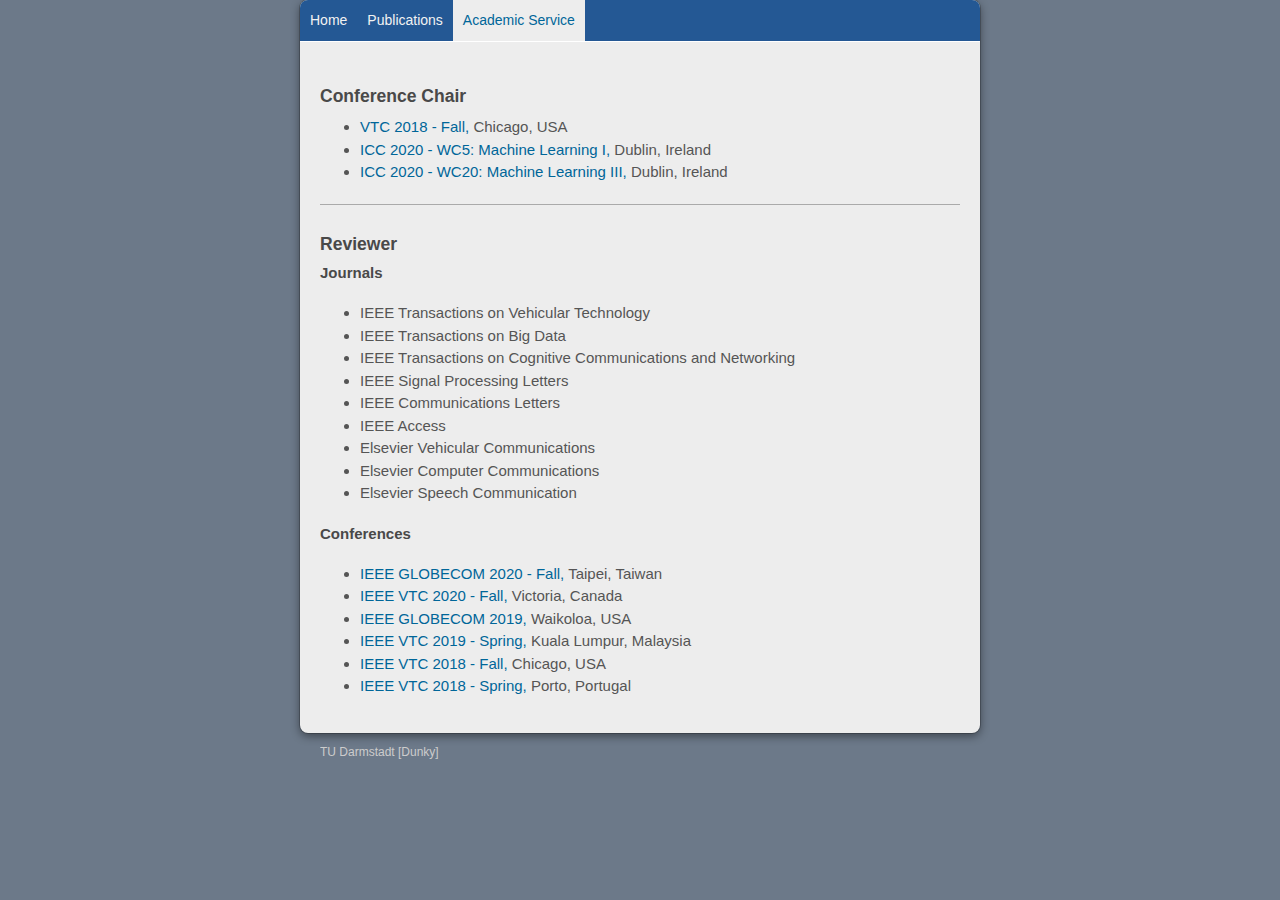
==== commit 36decc3c: "changes mir" ====
--- a/academic-service.html
+++ b/academic-service.html
@@ -52,7 +52,7 @@
 
 <section>
 	  
-<h3 id="tpc-chair">Conference Chairing</h3>
+<h3 id="tpc-chair">Conference Chair</h3>
 <!--- <div class="buttonstyle"><a href="#">Button</a></div> Advances in Industrial Networks and Intelligent Systems in 2nd International Conference on Communication, Management and Information Technology ICCMIT 2016, Italy, April, 2016-->
 <ul>
   <li><a href="https://www.ieeevtc.org/vtc2018fall/" target="_blank">VTC 2018 - Fall,</a> Chicago, USA</li>
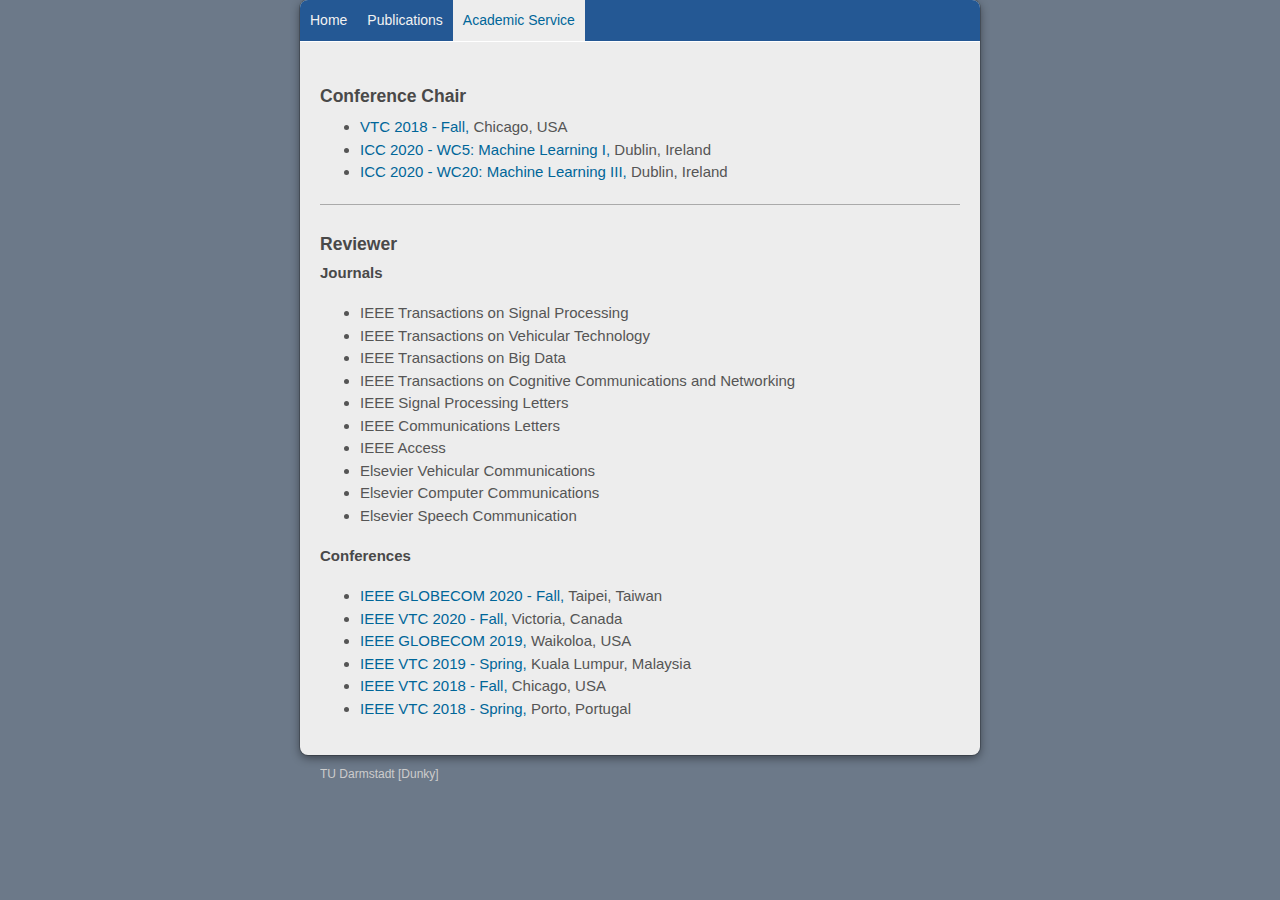
==== commit d55c204a: "changes latest wowmom" ====
--- a/academic-service.html
+++ b/academic-service.html
@@ -66,6 +66,7 @@
 
 <h4 id="reviewer">Journals</h3>
 <ul>
+  <li>IEEE Transactions on Signal Processing</li>	
   <li>IEEE Transactions on Vehicular Technology</li>	
   <li>IEEE Transactions on Big Data</li>
   <li>IEEE Transactions on Cognitive Communications and Networking</li>
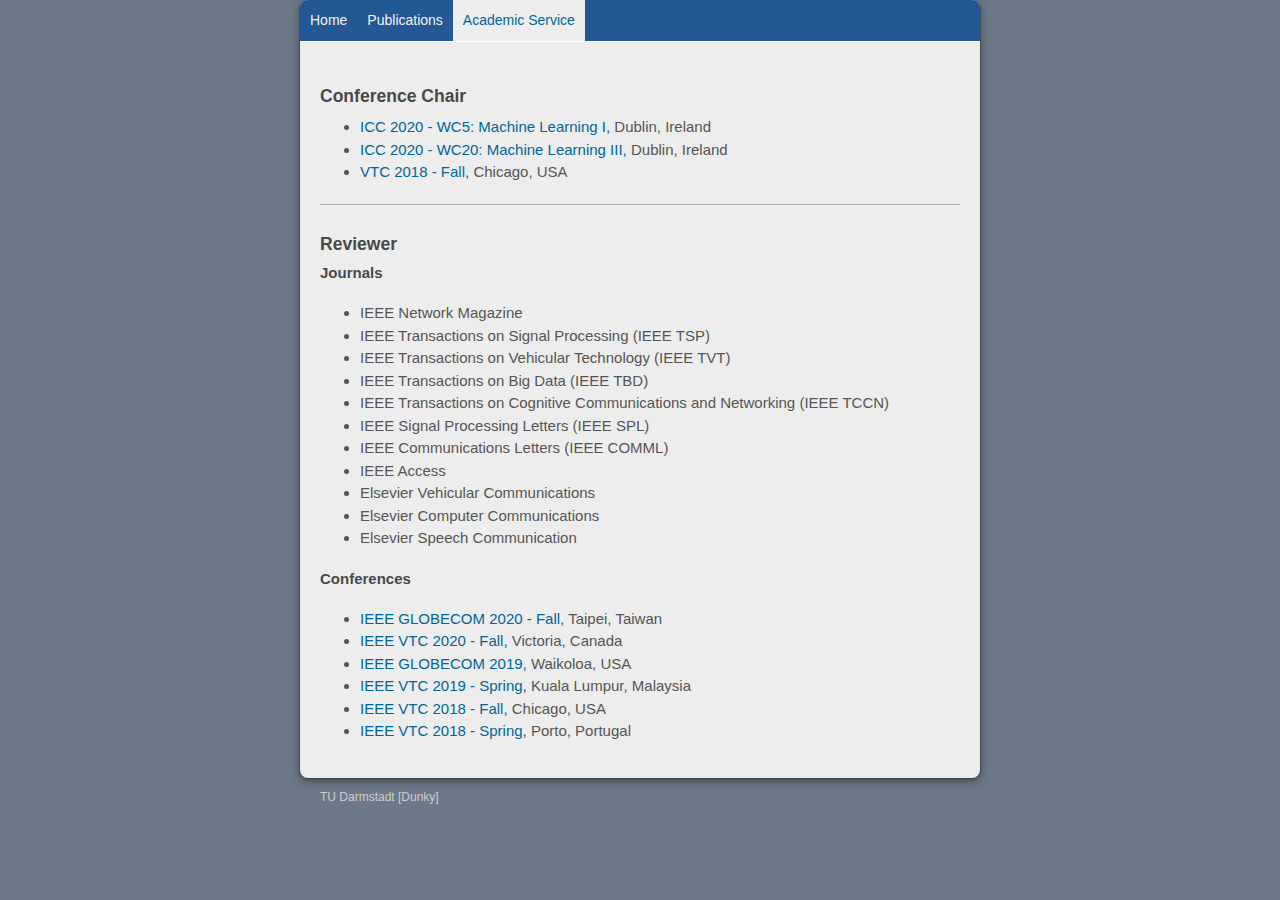
==== commit 34811267: "updates" ====
--- a/academic-service.html
+++ b/academic-service.html
@@ -55,9 +55,9 @@
 <h3 id="tpc-chair">Conference Chair</h3>
 <!--- <div class="buttonstyle"><a href="#">Button</a></div> Advances in Industrial Networks and Intelligent Systems in 2nd International Conference on Communication, Management and Information Technology ICCMIT 2016, Italy, April, 2016-->
 <ul>
-  <li><a href="https://www.ieeevtc.org/vtc2018fall/" target="_blank">VTC 2018 - Fall,</a> Chicago, USA</li>
   <li><a href="https://icc2020.ieee-icc.org/" target="_blank">ICC 2020 - WC5: Machine Learning I,</a> Dublin, Ireland</li>
   <li><a href="https://icc2020.ieee-icc.org/" target="_blank">ICC 2020 - WC20: Machine Learning III,</a> Dublin, Ireland</li>
+  <li><a href="https://www.ieeevtc.org/vtc2018fall/" target="_blank">VTC 2018 - Fall,</a> Chicago, USA</li>
 </ul>
 
 <hr />
@@ -66,12 +66,13 @@
 
 <h4 id="reviewer">Journals</h3>
 <ul>
-  <li>IEEE Transactions on Signal Processing</li>	
-  <li>IEEE Transactions on Vehicular Technology</li>	
-  <li>IEEE Transactions on Big Data</li>
-  <li>IEEE Transactions on Cognitive Communications and Networking</li>
-  <li>IEEE Signal Processing Letters</li>
-  <li>IEEE Communications Letters</li>
+  <li>IEEE Network Magazine</li>	
+  <li>IEEE Transactions on Signal Processing (IEEE TSP)</li>	
+  <li>IEEE Transactions on Vehicular Technology (IEEE TVT)</li>	
+  <li>IEEE Transactions on Big Data (IEEE TBD)</li>
+  <li>IEEE Transactions on Cognitive Communications and Networking (IEEE TCCN)</li>
+  <li>IEEE Signal Processing Letters (IEEE SPL)</li>
+  <li>IEEE Communications Letters (IEEE COMML)</li>
   <li>IEEE Access</li>
   <li>Elsevier Vehicular Communications</li>
   <li>Elsevier Computer Communications</li>
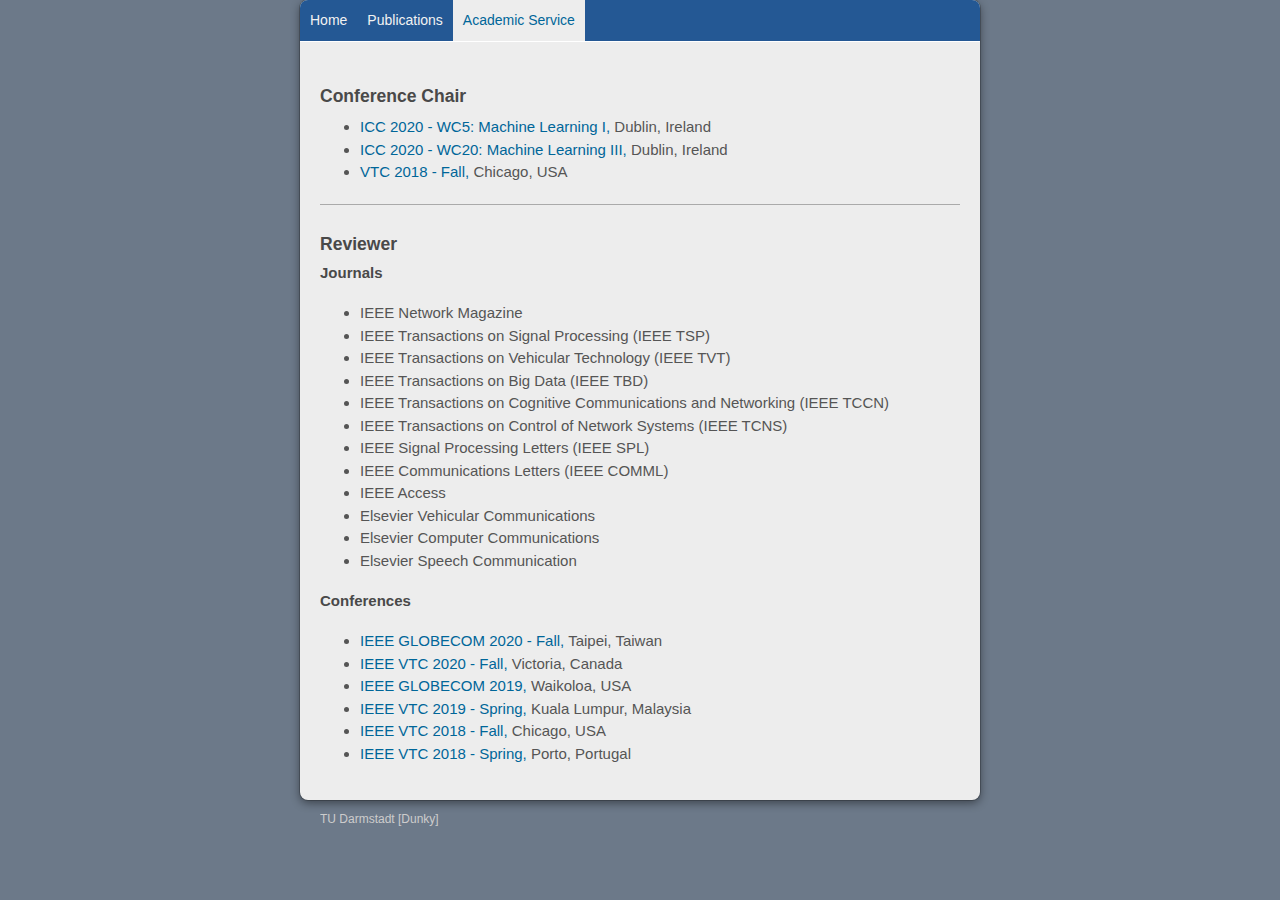
==== commit 992e88fc: "update dec 2020" ====
--- a/academic-service.html
+++ b/academic-service.html
@@ -71,6 +71,7 @@
   <li>IEEE Transactions on Vehicular Technology (IEEE TVT)</li>	
   <li>IEEE Transactions on Big Data (IEEE TBD)</li>
   <li>IEEE Transactions on Cognitive Communications and Networking (IEEE TCCN)</li>
+  <li>IEEE Transactions on Control of Network Systems (IEEE TCNS)</li>
   <li>IEEE Signal Processing Letters (IEEE SPL)</li>
   <li>IEEE Communications Letters (IEEE COMML)</li>
   <li>IEEE Access</li>
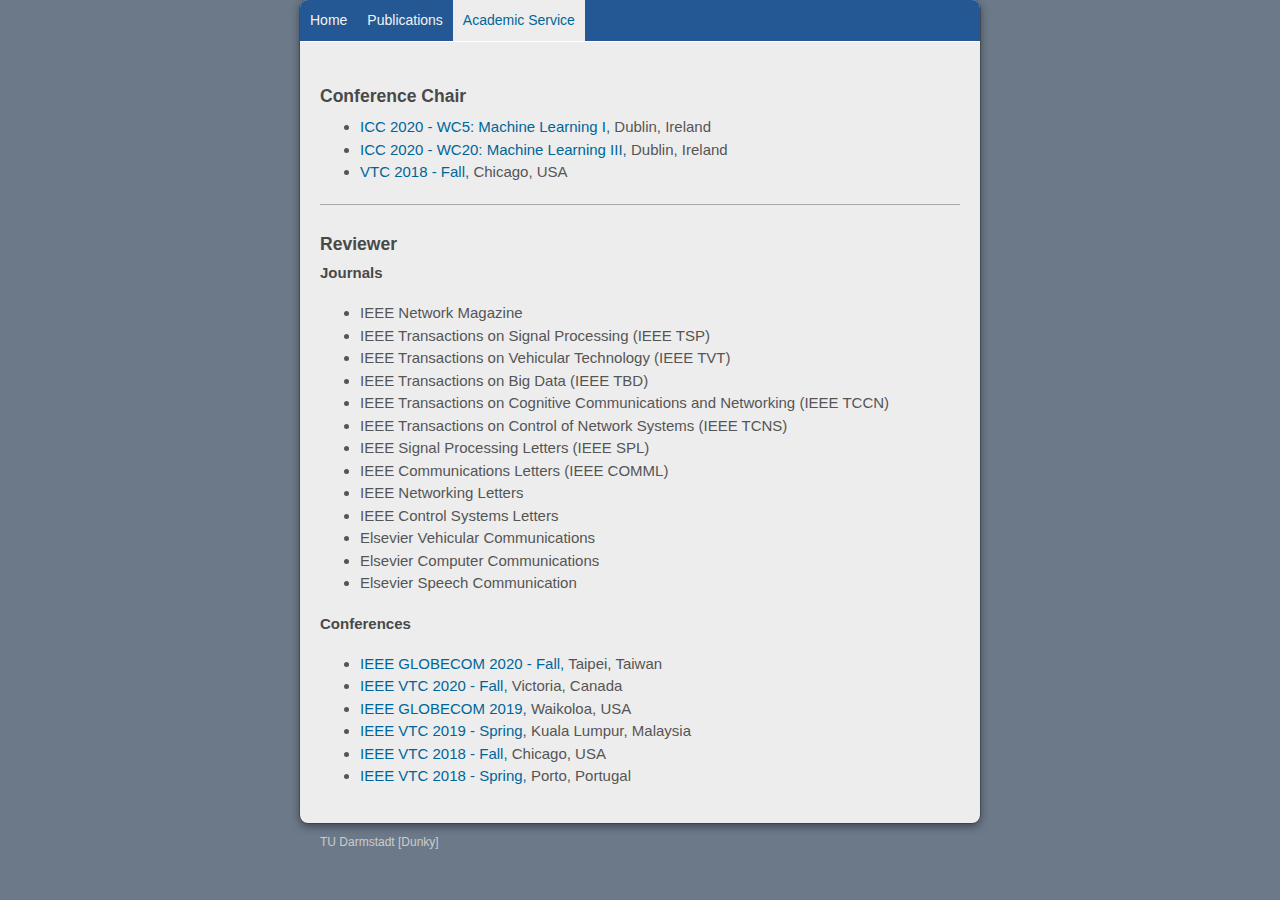
==== commit ea7d97f4: "update" ====
--- a/academic-service.html
+++ b/academic-service.html
@@ -74,11 +74,14 @@
   <li>IEEE Transactions on Control of Network Systems (IEEE TCNS)</li>
   <li>IEEE Signal Processing Letters (IEEE SPL)</li>
   <li>IEEE Communications Letters (IEEE COMML)</li>
-  <li>IEEE Access</li>
+  <li>IEEE Networking Letters</li>
+  <li>IEEE Control Systems Letters</li>
   <li>Elsevier Vehicular Communications</li>
   <li>Elsevier Computer Communications</li>
   <li>Elsevier Speech Communication</li>
 </ul>
+
+
 
 
 <h4 id="reviewer">Conferences</h3>
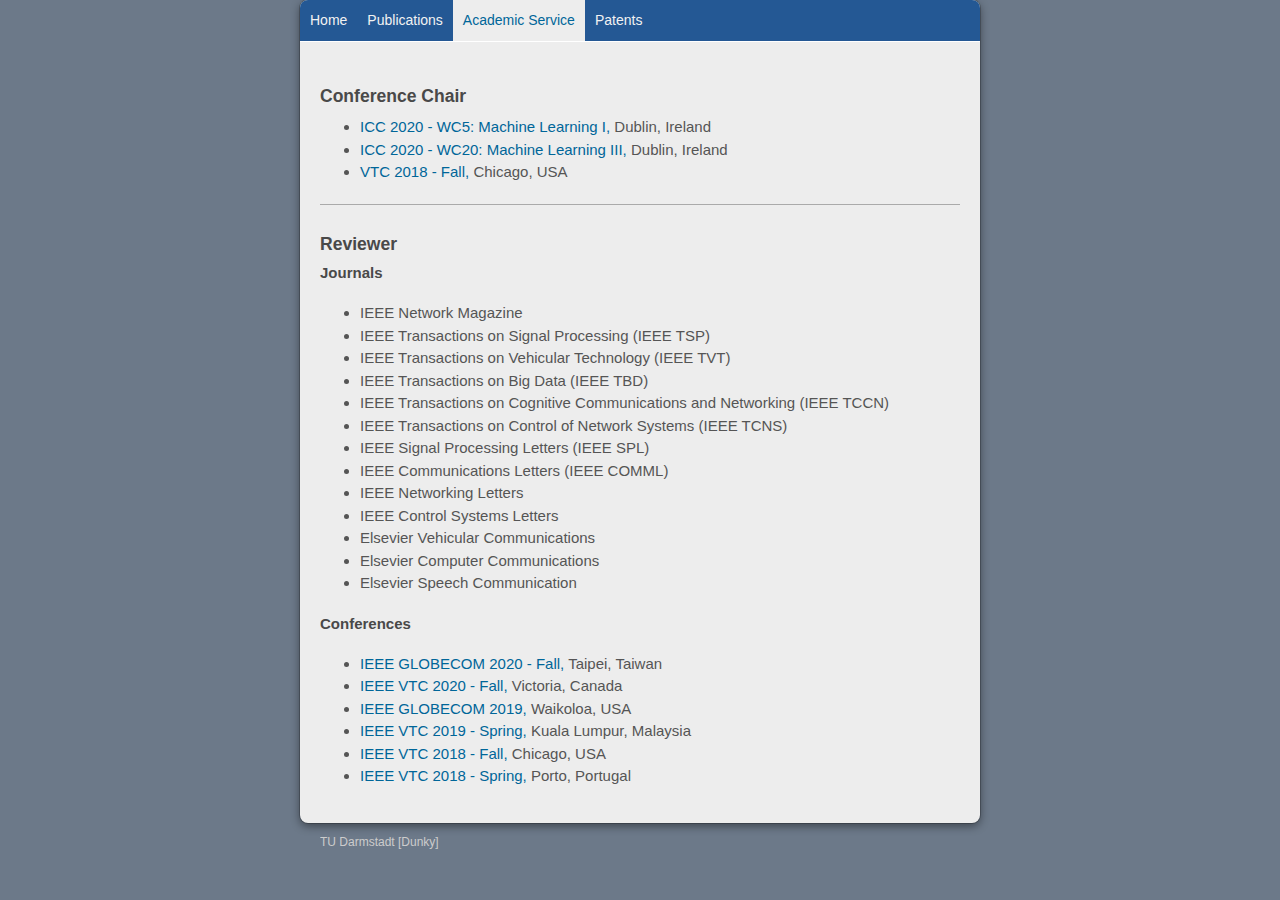
==== commit 86be36e5: "patents" ====
--- a/academic-service.html
+++ b/academic-service.html
@@ -22,6 +22,7 @@
     <meta name="viewport" content="width=device-width, initial-scale=0.6, user-scalable=yes">
 
 </head>
+
 <body>
     <div class="wrapper">
     <header>
@@ -34,6 +35,7 @@
               <a class="" href="publications.html">Publications</a>
               <!-- <a href="academic-service.html">Academic Service</a> -->
               <a class="active" href="academic-service.html">Academic Service</a>
+			  <a class="" href="patents.html">Patents</a>
       <a href="javascript:void(0);" class="icon" onclick="myFunction()"><i class="fa fa-bars"></i></a>
       <div style="padding-left:16px"> </div>
       </div>
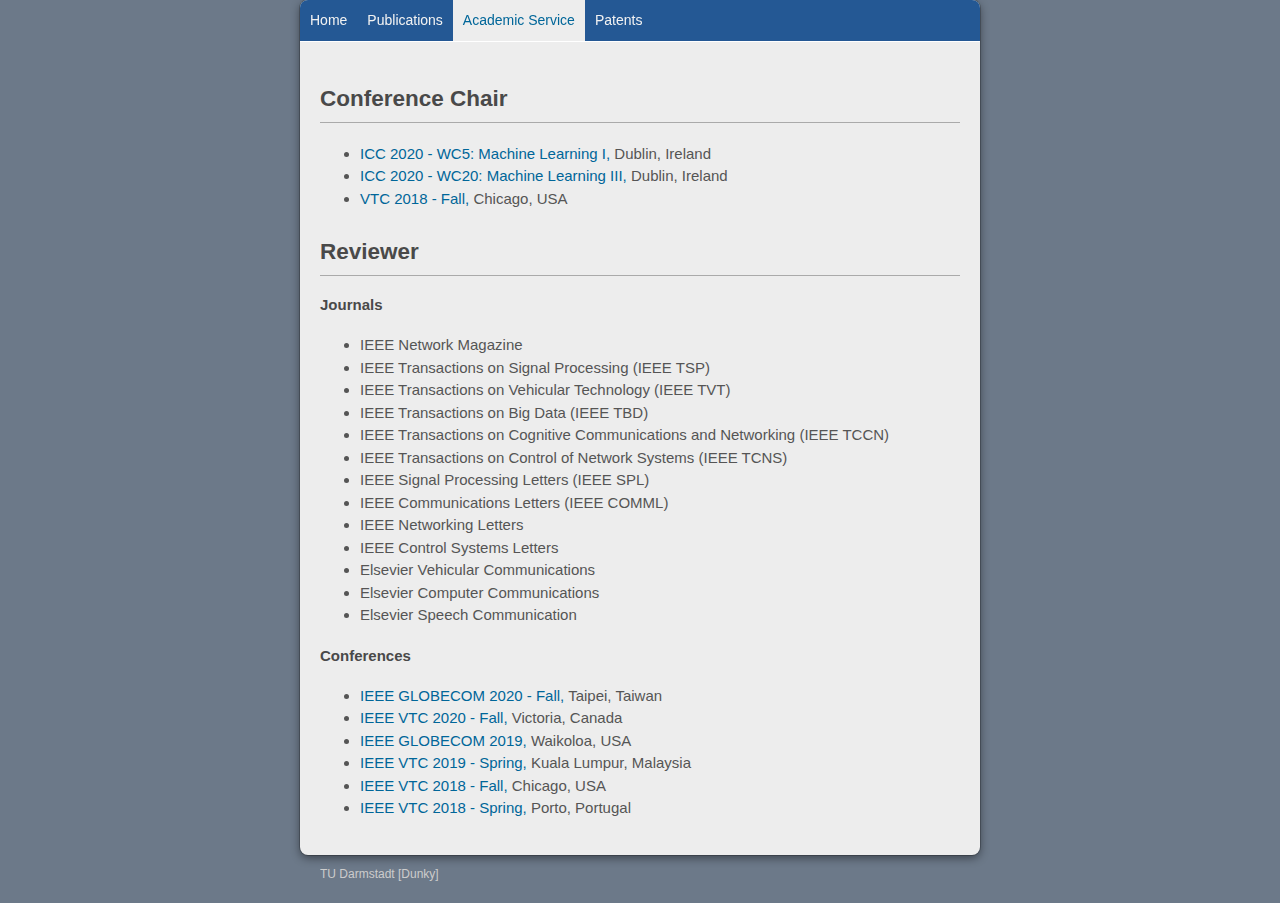
==== commit 52a5505a: "changes h2" ====
--- a/academic-service.html
+++ b/academic-service.html
@@ -54,7 +54,9 @@
 
 <section>
 	  
-<h3 id="tpc-chair">Conference Chair</h3>
+<h2 id="tpc-chair">Conference Chair</h3>
+<hr />
+
 <!--- <div class="buttonstyle"><a href="#">Button</a></div> Advances in Industrial Networks and Intelligent Systems in 2nd International Conference on Communication, Management and Information Technology ICCMIT 2016, Italy, April, 2016-->
 <ul>
   <li><a href="https://icc2020.ieee-icc.org/" target="_blank">ICC 2020 - WC5: Machine Learning I,</a> Dublin, Ireland</li>
@@ -62,9 +64,10 @@
   <li><a href="https://www.ieeevtc.org/vtc2018fall/" target="_blank">VTC 2018 - Fall,</a> Chicago, USA</li>
 </ul>
 
+
+
+<h2 id="reviewer">Reviewer</h3>
 <hr />
-
-<h3 id="reviewer">Reviewer</h3>
 
 <h4 id="reviewer">Journals</h3>
 <ul>
